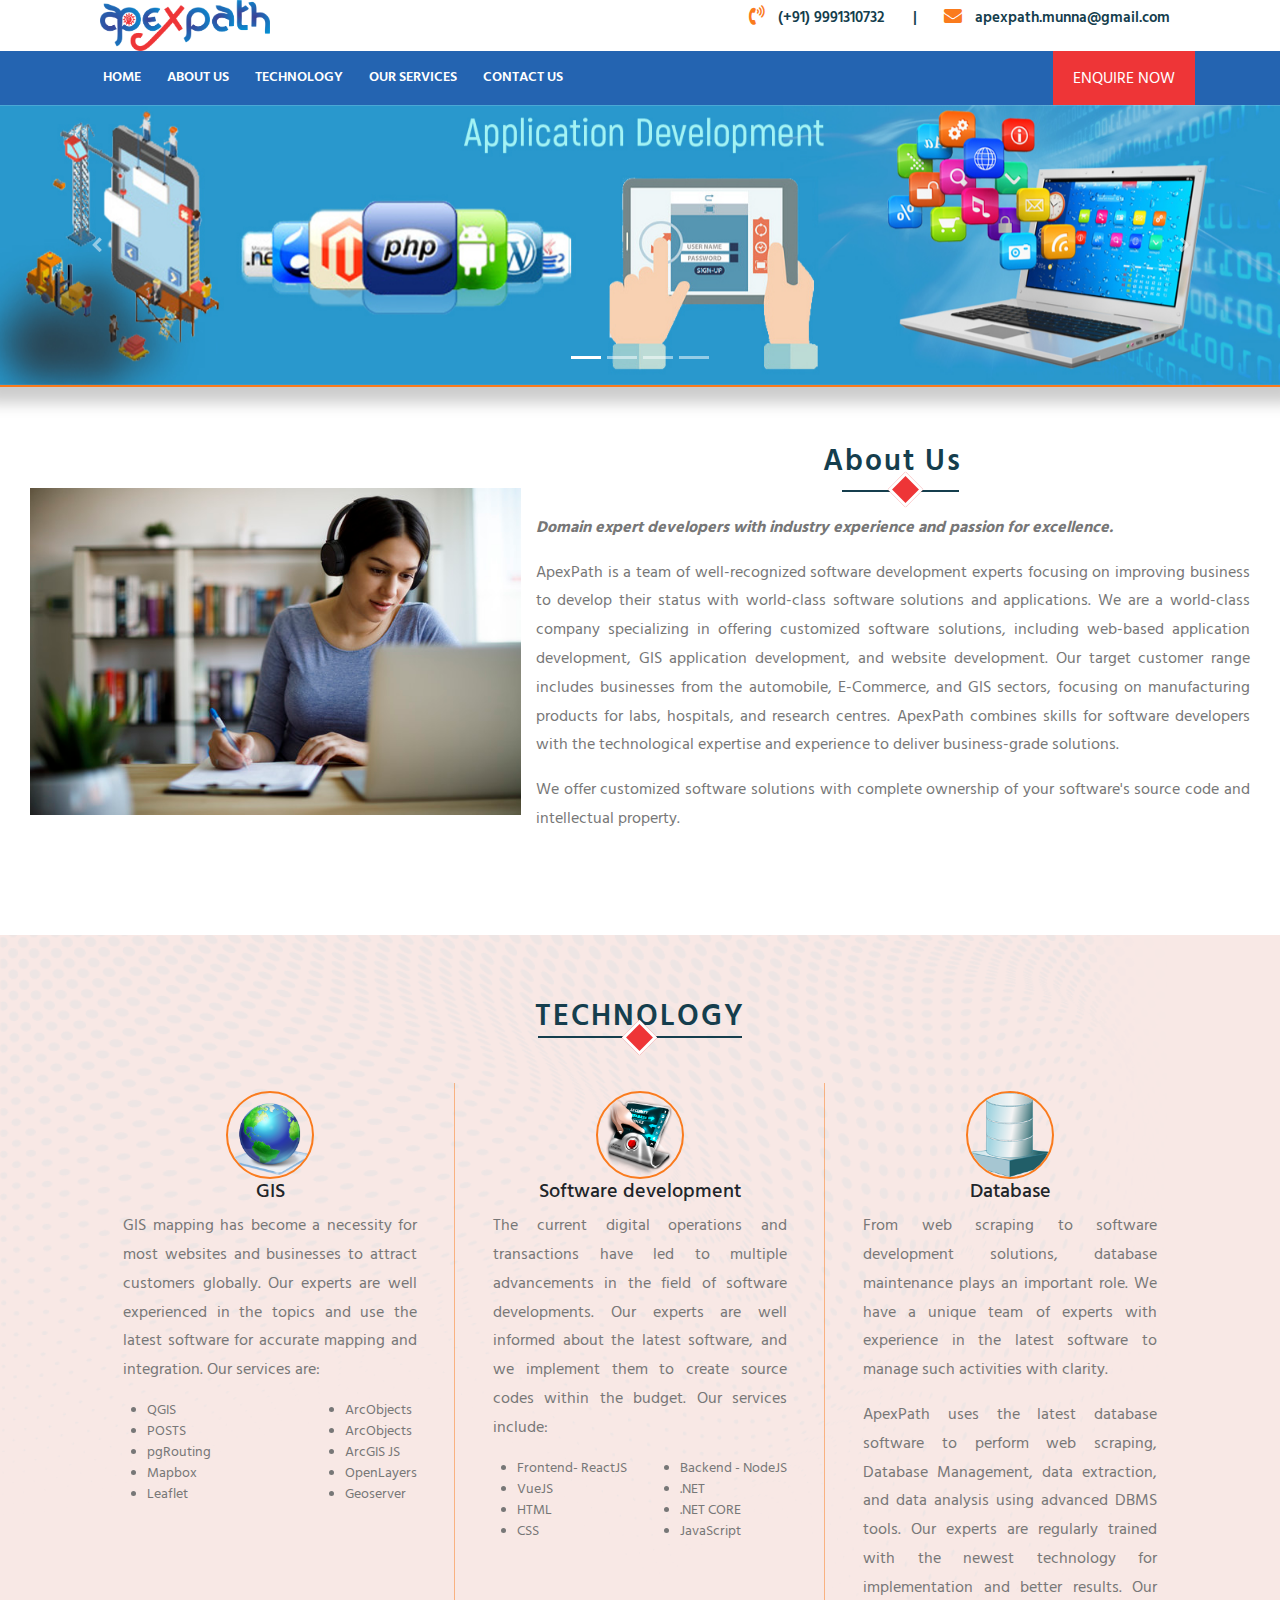
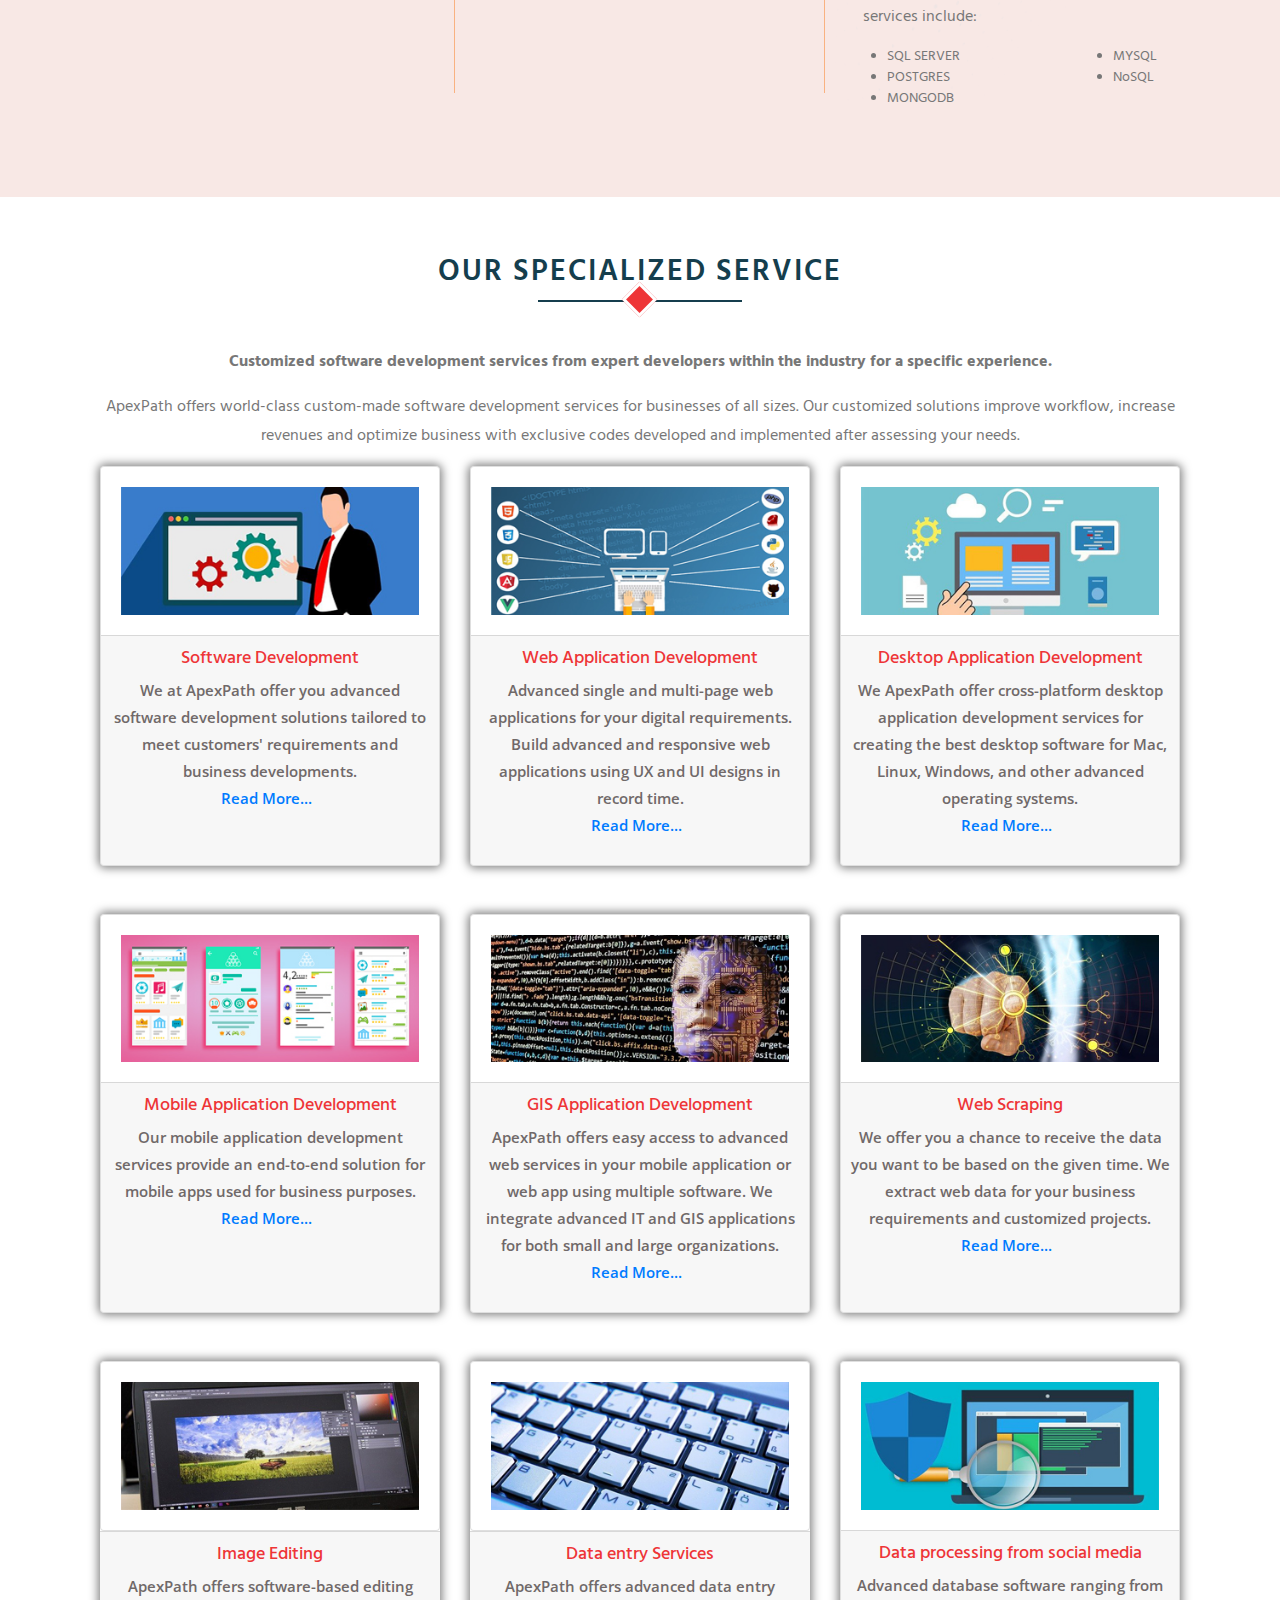
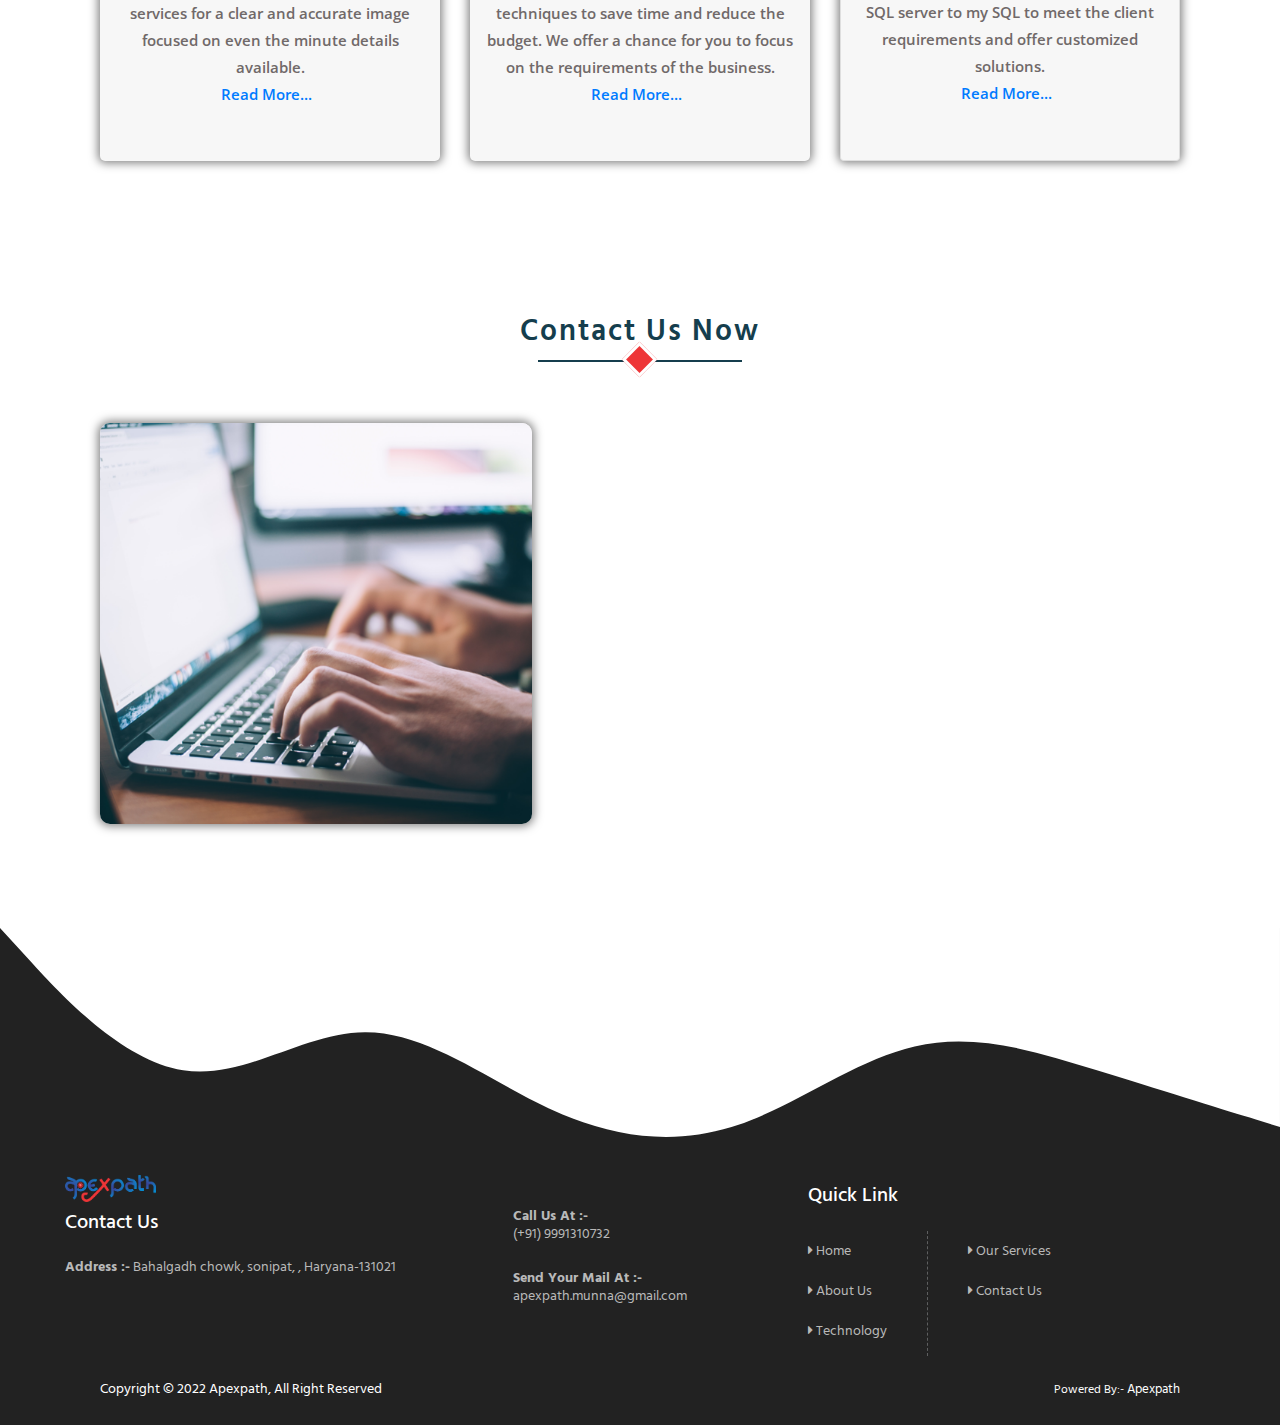
==== index.html @ 8f99a284 "Add all pages" ====
<!DOCTYPE HTML>
<html lang="eng">

<head>
    <meta charset="utf-8">
    <link rel="alternate" href="https://apexpath.com/" hreflang="en-US" />
    <meta name="viewport" content="width=device-width, initial-scale=1">
    <title>ApexPath | Software Solution</title>

    <meta name="Keywords"
        content="Software development,GIS application development,Web application development,Desktop application development,Mobile application development,Web scraping" />
    <meta name="Description"
        content="ApexPath is a team of well-recognized software development experts focusing on improving business to develop their status with world-class software solutions and applications." />
    <meta name="Author" content="apexpath.munna@gmail.com" />
    <link rel="canonical" href="https://apexpath.com/" />

    <meta name="og:type" content="article" />
    <meta property="og:image" content="https://apexpath.com/img/logo-top.png" />
    <meta property="og:image:url" content="https://apexpath.com/img/logo-top.png" />
    <meta property="og:image:width" content="200" />
    <meta property="og:image:height" content="152" />
    <meta property="og:description"
        content="ApexPath is a team of well-recognized software development experts focusing on improving business to develop their status with world-class software solutions and applications. " />
    <meta property="og:title" content="ApexPath" />
    <meta property="og:url" content="https://apexpath.com/index.html" />
    <!--style sheet-->
    <link rel="stylesheet" href="css/style.css">
    <!--bootstrap link-->
    <link rel="stylesheet" href="css/bootstrap.min.css">
    <!--Owl Carousel link-->
    <link rel="stylesheet" href="css/owl.carousel.min.css">
    <!--animate link-->
    <link rel="stylesheet" href="css/animate.css">
    <!--font awesome-->
    <link rel="stylesheet" href="css/font-awesome.min.css">
    <script src='https://www.google.com/recaptcha/api.js' async defer></script>
    <link href="https://fonts.googleapis.com/css2?family=Anton&family=Open+Sans:wght@300&display=swap" rel="stylesheet">

    <!-- Global site tag (gtag.js) - Google Analytics -->
    <script async src="https://www.googletagmanager.com/gtag/js?id=G-K3H5J0ZPVH"></script>
    <script>
        window.dataLayer = window.dataLayer || [];

        function gtag() {
            dataLayer.push(arguments);
        }
        gtag('js', new Date());

        gtag('config', 'G-K3H5J0ZPVH');
    </script>

    <style>
        li {
            clear: both;
        }
    </style>
</head>

<body>


    <!-----/ TOP BAR START /----->
    <section class="bars">
        <div class="container">
            <div class="row m-0 m-0">
                <div class="col-lg-4 col-md-4 col-sm-4">
                    <div class="logo-aria">
                        <a href="index.html"><img src="img/logo-top.png" class="img-fluid" alt="ApexPath"
                                width="50%"></a>
                    </div>
                </div>

                <div class="col-lg-8 col-md-8 col-sm-8">
                    <div class="text-top-menu-show">
                        <ul>
                            <li class="pl-5"><i class="fa fa-volume-control-phone"></i></li>
                            <li>(+91) 9991310732</li>
                            <li class="ml-3 mr-4">|</li>
                            <li><i class="fa fa-envelope"></i></li>
                            <li>apexpath.munna@gmail.com</li>
                        </ul>
                    </div>

                </div>
            </div>
        </div>
    </section>
    <!-----/ TOP BAR END /----->

    <nav class="navbar navbar-expand-lg navbar-light main-nav sticky-top">
       <div class="container">
             <a href="index.html" class="navbar-brand" id="mobile-logo" style="display: none;">
            <img src="img/logo-top.png" class="img-fluid" alt="ApexPath" width="40%">
            </a>
         <button class="navbar-toggler" type="button" data-toggle="collapse" data-target="#mynav"
                    aria-controls="navbarnav" aria-expanded="false" aria-lable="toggle navigation">
                    <i class="fa fa-bars" style="color: rgb(22, 2, 2);"></i>
        </button>
        <div class="collapse navbar-collapse" id="mynav">
                <ul class="navbar-nav">
                        <li class="nav-item">
                            <a class="nav-link" href="#home">HOME</a>
                        </li>
                        <li class="nav-item">
                            <a class="nav-link" href="#about-us">ABOUT US</a>
                        </li>

                        <li class="nav-item">
                            <a class="nav-link" href="#Technology">Technology</a>
                        </li>
                        <li class=" nav-item">
                            <a class="nav-link" href="#services">Our Services</a>
                        </li>

                        <li class=" nav-item">
                            <a class="nav-link mob-mr" href="#contact-us">CONTACT US</a>
                        </li>
                </ul>
                <a href="contact-us.html" class="query-btn" data-toggle="modal" data-target="#exampleModal">Enquire Now </a>
        </div>
            
       </div>
         
    </nav>

    <!-----/ NAVBAR FORM /----->

    <div class="modal fade" id="exampleModal" tabindex="-1" aria-labelledby="exampleModalLabel" aria-hidden="true"
        style="margin-top: 150px;">
        <div class="modal-dialog">
            <div class="modal-content">
                <div class="modal-header" style="padding-top: 8px;padding-bottom: 8px;">
                    <p class="modal-title text-white" id="exampleModalLabel">Enquire Now</p>
                    <button type="button" class="close text-white" data-dismiss="modal" aria-label="Close">
                        <span aria-hidden="true">&times;</span>
                    </button>
                </div>
                <div class="modal-body">

                    <form method="POST" id="contact_form" action="contact-form.php" name="contact_form"
                        class="relative">

                        <div class="scrapcar-contact-form">
                            <div class="row m-0">
                                <div class="col-md-6 col-sm-6 col-lg-6">
                                    <label class="title">Name </label><span class="text-red">*</span>
                                    <input type="text" name="name" required>
                                </div>
                                <div class="col-md-6 col-sm-6 col-lg-6">
                                    <label class="title">Email <span class="text-red">*</span></label>
                                    <input type="email" name="email" required>
                                </div>
                            </div>
                            <div class="row m-0">
                                <div class="col-md-6 col-sm-6 col-lg-6">
                                    <label class="title">Phone<span class="text-red">* </span></label>
                                    <input type="text" class="uphone" minlength="10" maxlength="10" name="mobile"
                                        required>
                                </div>
                                <div class="col-md-6 col-sm-6 col-lg-6">
                                    <label class="title">Address</label>
                                    <input type="text" name="address" required>
                                </div>
                            </div>

                            <div class="row m-0">
                                <div class="col-md-6 col-sm-6 col-lg-6">
                                    <label class="title">Message<span class="text-red">* </span></label>
                                    <textarea class="uphone" name="message" required></textarea>
                                </div>
                                <div class="col-md-6 col-sm-6 col-lg-6">
                                    <button type="submit" class="btn  btn-send">Send Now <i
                                            class="fa fa-long-arrow m-0-right" aria-hidden="true"></i></button>
                                </div>
                            </div>
                        </div>
                    </form>


                </div>
                <div class="modal-footer">

                </div>
            </div>
        </div>
    </div>
    <!-----/ NAVBAR FORM /----->

    <!---- CAROUSEL ---->

    <section id="home" class="carousel">
        <div class="carousel slide" id="myslider" data-ride="carousel">

            <div class="carousel-inner">

                <div class="carousel-item active">
                    <img class="img-fluid" src="img/slide-1.jpg" alt="">
                </div>

                <div class="carousel-item">
                    <img class="img-fluid" src="img/slide-2.jpg" alt="ApexPath Software Development" width="100%">
                </div>

                <div class="carousel-item">
                    <img class="img-fluid" src="img/slide-3.jpg" alt="ApexPath Mobile Application">
                </div>

                <div class="carousel-item">
                    <img class="img-fluid" src="img/slide-4.jpg" alt="ApexPath GIS Development">
                </div>
            </div>



            <ul class="carousel-indicators">

                <li data-target="#myslider" data-slide-to="0" class="active"></li>
                <li data-target="#myslider" data-slide-to="1" class=""></li>
                <li data-target="#myslider" data-slide-to="2" class=""></li>
                <li data-target="#myslider" data-slide-to="3" class=""></li>
            </ul>

            <a href="#myslider" data-slide="prev" class="carousel-control-prev">
                <i class="fa fa-chevron-left"></i>
            </a>

            <a href="#myslider" data-slide="next" class="carousel-control-next">
                <i class="fa fa-chevron-right"></i>
            </a>
        </div>

    </section>

    <!---- CAROUSEL END ---->

    <!-----/ INDEX ABOUT AREA /----->
    <section id="about-us" class="line"></section>

    <section class="count mt-5">
        <div class="row m-0">
            <div class="col-lg-5 col-md-5 col-sm-5 col-12">
                <div class="section-counter">
                    <div class="style-tag-a mb-4">
                        <p>&nbsp;</p>
                    </div>
                    <img src="img/about-us.jpg" class="img-fluid style-img" alt="about">
                </div>
                <br> <br> <br>
            </div>
            <div class="col-lg-7 col-md-7 col-sm-7 col-12 pl-0">
                <div class="heading-tag-b mb-4">
                    <p>About Us</p>
                </div>
                <div class="text-info">
                    <p><i><b>Domain expert developers with industry experience and passion for excellence.</b></i> </p>

                    <p>ApexPath is a team of well-recognized software development experts focusing on improving business
                        to develop their status with world-class software solutions and applications. We are a
                        world-class company specializing in offering customized software solutions, including web-based
                        application development, GIS application development, and website development. Our target
                        customer range includes businesses from the automobile, E-Commerce, and GIS sectors, focusing on
                        manufacturing products for labs, hospitals, and research centres. ApexPath combines skills for
                        software developers with the technological expertise and experience to deliver business-grade
                        solutions.</p>

                    <p>We offer customized software solutions with complete ownership of your software's source code and
                        intellectual property.</p>


                </div>
            </div>
        </div>
    </section>

    <!-----/ INDEX ABOUT AREA END /----->

    <!-----/ SERVICE START /----->

    <section class="service mt-5">
        <div class="emt pb-5">
            <div class="container style-p">
                <div class="heading-tag-b pt-5 mb-5" id="Technology">
                    <p></p>
                    <h1>TECHNOLOGY</h1>
                    <p></p>
                </div>

                <div class="row m-0">
                    <div class="col-lg-4 col-md-4 col-sm-6 col-12 mb-4">
                        <div class="home home-a pr-2 pl-2">
                            <div class="row m-0">

                                <div class="col-lg-12">
                                    <div class="home-img-a text-center pt-2">
                                        <img class="img-fluid" src="img/GIS-ICON.png" alt="ApexPath GIS Services"
                                            width="30%">
                                    </div>
                                    <div class="home-text mx-auto">
                                        <h5 class="text-center">GIS</h5>
                                        <p class="text-small">GIS mapping has become a necessity for most websites and
                                            businesses to attract customers globally. Our experts are well experienced
                                            in the topics and use the latest software for accurate mapping and
                                            integration. Our services are: </p>
                                        <div class="d-flex">
                                            <ul style="list-style-type:disc" class="pl-4 mr-5">
                                                <li> QGIS</li>
                                                <li> POSTS</li>
                                                <li> pgRouting </li>
                                                <li> Mapbox </li>
                                                <li> Leaflet</li>
                                            </ul>
                                            <ul style="list-style-type:disc" class="ml-auto">
                                                <li>ArcObjects</li>
                                                <li> ArcObjects</li>
                                                <li> ArcGIS JS </li>
                                                <li> OpenLayers</li>
                                                <li> Geoserver </li>
                                            </ul>

                                        </div>
                                    </div>
                                </div>
                            </div>
                        </div>
                    </div>

                    <!----------------->

                    <div class="col-lg-4 col-md-4 col-sm-6 col-12 mb-4">
                        <div class="home home-a pr-2 pl-2">
                            <div class="row m-0">

                                <div class="col-lg-12">
                                    <div class="home-img-a text-center pt-2">
                                        <img class="img-fluid" src="img/SOFTWARE-ICON.png"
                                            alt="ApexPath Software Services" width="30%">
                                    </div>
                                    <div class="home-text">
                                        <h5 class="text-center">Software development</h5>
                                        <p class="text-small">The current digital operations and transactions have led
                                            to multiple advancements in the field of software developments. Our experts
                                            are well informed about the latest software, and we implement them to create
                                            source codes within the budget. Our services include:
                                        </p>
                                        <div class="d-flex">
                                            <ul style="float: left;list-style-type:disc" class="pl-4 mr-5">
                                                <li>Frontend- ReactJS</li>
                                                <li> VueJS</li>
                                                <li> HTML </li>
                                                <li> CSS</li>


                                            </ul>
                                            <ul style="float: right;list-style-type:disc" class="ml-auto">
                                                <li> Backend - NodeJS</li>
                                                <li> .NET</li>
                                                <li> .NET CORE </li>
                                                <li> JavaScript </li>

                                            </ul>
                                        </div>
                                    </div>
                                </div>
                            </div>
                        </div>
                    </div>

                    <!----------------->

                    <div class="col-lg-4 col-md-4 col-sm-6 col-12 mb-4">
                        <div class="home home-c pr-2 pl-2">
                            <div class="row m-0">

                                <div class="col-lg-12">
                                    <div class="home-img-a text-center pt-2">
                                        <img class="img-fluid" src="img/Database-Icon.png"
                                            alt="ApexPath Database Services" width="30%">
                                    </div>
                                    <div class="home-text">
                                        <h5 class="text-center">Database</h5>
                                        <p class="text-small">From web scraping to software development solutions,
                                            database maintenance plays an important role. We have a unique team of
                                            experts with experience in the latest software to manage such activities
                                            with clarity. </p>

                                        <p>ApexPath uses the latest database software to perform web scraping, Database
                                            Management, data extraction, and data analysis using advanced DBMS tools.
                                            Our experts are regularly trained with the newest technology for
                                            implementation and better results. Our services include:
                                        </p>
                                        <div class="d-flex">
                                            <ul style="list-style-type:disc" class="pl-4 mr-5">
                                                <li>SQL SERVER</li>
                                                <li> POSTGRES</li>
                                                <li> MONGODB </li>
                                            </ul>
                                            <ul style="list-style-type:disc" class="ml-auto">
                                                <li> MYSQL</li>
                                                <li> NoSQL </li>
                                            </ul>

                                        </div>
                                    </div>
                                </div>
                            </div>
                        </div>
                    </div>

                </div>
            </div>
        </div>
    </section>

    <!-----/ SERVICE END /----->

    <!-----/ COVID 19 SERVICE START /----->



    <!-----/ COVID 19 SERVICE END /----->

    <!-----/ SPECIALIZED SERVICE START /----->

    <div id="services" class="container pt-5">
        <div class="heading-tag-b mb-5">
            <p>OUR SPECIALIZED SERVICE</p>
        </div>
        <p class="text-center"><b>Customized software development services from expert developers within the industry
                for a specific experience.</b></p>
        <p class="text-center">ApexPath offers world-class custom-made software development services for businesses of
            all sizes. Our customized solutions improve workflow, increase revenues and optimize business with exclusive
            codes developed and implemented after assessing your needs. </p>
        <!-----/ row m-0 1 /----->
        <div class="row m-0">
            <div class="col-lg-4 col-md-4 col-sm-6 col-12 mb-5">
                <div class="spe-serv">
                    <div class="card">
                        <div class="card-body text-center">
                            <img src="img/software-development.jpg" alt="software-development" class="img-fluid">
                        </div>
                        <div class="card-footer">
                            <h3>Software Development</h3>
                            <p>We at ApexPath offer you advanced software development solutions tailored to meet
                                customers' requirements and business developments.
                                <br> <a href="software-development.html">Read More... &nbsp;</a></p>
                        </div>
                    </div>
                </div>
            </div>
            <!---------->
            <div class="col-lg-4 col-md-4 col-sm-6 col-12 mb-5">
                <div class="spe-serv">
                    <div class="card">
                        <div class="card-body text-center">
                            <img src="img/web-application-development.jpg" alt="web-application-development">
                        </div>
                        <div class="card-footer">
                            <h3>Web Application Development</h3>
                            <p>Advanced single and multi-page web applications for your digital requirements. Build
                                advanced and responsive web applications using UX and UI designs in record time.

                                <br> <a href="web-application-development.html">Read More... &nbsp;</a>
                            </p>
                        </div>
                    </div>
                </div>
            </div>
            <!---------->
            <div class="col-lg-4 col-md-4 col-sm-6 col-12 mb-5">
                <div class="spe-serv">
                    <div class="card">
                        <div class="card-body text-center">
                            <img src="img/desktop-application-development.jpg" alt="desktop-application-development">
                        </div>
                        <div class="card-footer">
                            <h3>Desktop Application Development</h3>
                            <p>We ApexPath offer cross-platform desktop application development services for creating
                                the best desktop software for Mac, Linux, Windows, and other advanced operating systems.

                                <br> <a href="desktop-application-development.html">Read More... &nbsp;</a>
                            </p>
                        </div>
                    </div>
                </div>
            </div>
            <!---------->
            <div class="col-lg-4 col-md-4 col-sm-6 col-12 mb-5">
                <div class="spe-serv">
                    <div class="card">
                        <div class="card-body text-center">
                            <img src="img/mobile-application-development.jpg" alt="mobile-application-development">
                        </div>
                        <div class="card-footer">
                            <h3>Mobile Application Development</h3>
                            <p>Our mobile application development services provide an end-to-end solution for mobile
                                apps used for business purposes.

                                <br> <a href="mobile-application-development.html">Read More... &nbsp;</a>
                            </p>
                        </div>
                    </div>
                </div>
            </div>
            <!---------->

            <!-----/ row m-0 2 /----->

            <div class="col-lg-4 col-md-4 col-sm-6 col-12 mb-5">
                <div class="spe-serv">
                    <div class="card">
                        <div class="card-body text-center">
                            <img src="img/gis-application-development.jpg" alt="gis-application-development">
                        </div>
                        <div class="card-footer">
                            <h3>GIS Application Development</h3>
                            <p>ApexPath offers easy access to advanced web services in your mobile application or web
                                app using multiple software. We integrate advanced IT and GIS applications for both
                                small and large organizations.

                                <br> <a href="gis-application-development.html">Read More... &nbsp;</a>
                            </p>
                        </div>
                    </div>
                </div>
            </div>
            <!---------->
            <div class="col-lg-4 col-md-4 col-sm-6 col-12 mb-5">
                <div class="spe-serv">
                    <div class="card">
                        <div class="card-body text-center">
                            <img src="img/web-scraping.jpg" alt="web-scraping">
                        </div>
                        <div class="card-footer">
                            <h3>Web Scraping</h3>
                            <p>We offer you a chance to receive the data you want to be based on the given time. We
                                extract web data for your business requirements and customized projects.

                                <br> <a href="web-scraping.html">Read More... &nbsp;</a>
                            </p>
                        </div>
                    </div>
                </div>
            </div>
            <!---------->
            <div class="col-lg-4 col-md-4 col-sm-6 col-12 mb-5">
                <div class="spe-serv">
                    <div class="card">
                        <div class="card-body text-center">
                            <img src="img/image-editing.jpg" alt="image-editing">
                        </div>
                    </div>
                    <div class="card-footer">
                        <h3>Image Editing</h3>
                        <p>ApexPath offers software-based editing services for a clear and accurate image focused on
                            even the minute details available.

                            <br> <a href="image-editing.html">Read More... &nbsp;</a>
                        </p>
                    </div>
                </div>
            </div>

            <!---------->
            <div class="col-lg-4 col-md-4 col-sm-6 col-12 mb-5">
                <div class="spe-serv">
                    <div class="card">
                        <div class="card-body text-center">
                            <img src="img/data-entry.jpg" alt="data-entry">
                        </div>
                    </div>
                    <div class="card-footer">
                        <h3>Data entry Services</h3>
                        <p>ApexPath offers advanced data entry techniques to save time and reduce the budget. We offer a
                            chance for you to focus on the requirements of the business.

                            <br> <a href="data-entry-services.html">Read More... &nbsp;</a>
                        </p>
                    </div>
                </div>
            </div>

            <!---------->



            <!---------->
            <div class="col-lg-4 col-md-4 col-sm-6 col-12 mb-5">
                <div class="spe-serv">
                    <div class="card">
                        <div class="card-body text-center">
                            <img src="img/data-processing-from-social-media.jpg"
                                alt="data-processing-from-social-media">
                        </div>
                        <div class="card-footer">
                            <h3>Data processing from social media</h3>
                            <p>Advanced database software ranging from SQL server to my SQL to meet the client
                                requirements and offer customized solutions.
                                <br> <a href="data-processing-from-social-media.html">Read More... &nbsp;</a>
                            </p>
                        </div>
                    </div>
                </div>

                <!---------->

            </div>
        </div>
    </div>


    <!-----/ SPECIALIZED SERVICE END /----->

    <!-----/ CORPORATE SERVICE START /----->


    <!-----/ CORPORATE SERVICE END /----->

    <!-----/ EQUIPMENT ON RENT  START/----->





    <!-----/ EQUIPMENT ON RENT END /----->

    <!-----/ ApexPath Packages start /----->



    <!-----/ ApexPath Packages end /----->

    <!-----/ Contact Us Now Start /----->

    <div id="contact-us" class="container mt-5">
        <div class="heading-tag-b pt-5 mb-5">
            <p>Contact Us Now</p>
        </div>
        <div class="row m-0">
            <div class="col-lg-5 col-md-5 col-sm-5 col-12">
                <div class="qr-img mt-3">
                    <img src="img/contact-bg.png" class="img-fluid con-sty" alt="">


                </div>
            </div>

            <div class="col-lg-7 col-md-7 col-sm-7 col-12 mt-3">

                <iframe
                    src="https://www.google.com/maps/embed?pb=!1m18!1m12!1m3!1d27927.854857378563!2d77.0792886395508!3d28.95826259999999!2m3!1f0!2f0!3f0!3m2!1i1024!2i768!4f13.1!3m3!1m2!1s0x390daf007d46aa21%3A0xaadd10a0d4aa9f29!2sAPEXPATH!5e0!3m2!1sen!2sin!4v1644921558049!5m2!1sen!2sin"
                    width="100%" height="450" style="border:0;" allowfullscreen="" loading="lazy"></iframe>

            </div>
        </div>
    </div>

    <!-----/ Contact Us Now End /----->

    <button onclick="topFunction()" id="myBtn" title="Go to top"><i class="fa fa-chevron-up"></i></button>
    <!-----/ FOOTER /----->

    <footer class="footer-main mt-5">
        <svg xmlns="http://www.w3.org/2000/svg" viewBox="0 0 1440 260">
            <path fill="#fff" fill-opacity="1"
                d="M0,0L34.3,37.3C68.6,75,137,149,206,160C274.3,171,343,117,411,117.3C480,117,549,171,617,202.7C685.7,235,754,245,823,224C891.4,203,960,149,1029,133.3C1097.1,117,1166,139,1234,160C1302.9,181,1371,203,1406,213.3L1440,224L1440,0L1405.7,0C1371.4,0,1303,0,1234,0C1165.7,0,1097,0,1029,0C960,0,891,0,823,0C754.3,0,686,0,617,0C548.6,0,480,0,411,0C342.9,0,274,0,206,0C137.1,0,69,0,34,0L0,0Z">
            </path>
        </svg>

        <section class="footer-aria">
            <div class="row m-0 m-0 mob-padding">
                <div class="col-md-4 mt-3">
                    <div class="logo-aria">
                        <a href="index.html"><img src="img/logo-top.png" class="img-fluid mb-2" alt="ApexPath"
                                width="25%"></a>
                    </div>
                    <h5 class="pb-3 text-white">Contact Us</h5>
                    <div class="add-area-f">
                        <div class="add-text">
                            <p><b>Address :-</b> Bahalgadh chowk, sonipat, , Haryana-131021</p>
                        </div>
                    </div>
                </div>

                <div class="col-md-3 mt-5">

                    <div class="info-f">
                        <div class="phn-area-f text-center">
                            <div class="phn-text">
                                <p><b>Call Us At :- </b><br>(+91) 9991310732</p>
                            </div>
                        </div>


                        <div class="phn-area-f text-center">

                            <div class="phn-text">
                                <p><b>Send Your Mail At :- </b><br> apexpath.munna@gmail.com </p>
                            </div>
                        </div>
                    </div>

                </div>


                <div class="col-md-5 mt-4">
                    <div class="srv text-white">
                        <h5 class="pb-3">Quick Link</h5>
                        <div class="serv-a">
                            <div class="serv-f">
                                <a href="#home" style="display: block"><i class="fa fa-caret-right"></i> Home</a>
                                <a href="#about-us" style="display: block"><i class="fa fa-caret-right"></i> About
                                    Us</a>
                                <a href="#Technology" style="display: block"><i class="fa fa-caret-right"></i>
                                    Technology</a>

                            </div>
                            <div class="serv-f-b">

                                <a href="#services" style="display: block"><i class="fa fa-caret-right"></i> Our
                                    Services</a>

                                <a href="#contact-us" style="display: block"><i class="fa fa-caret-right"></i> Contact
                                    Us</a>

                            </div>
                        </div>
                    </div>

                </div>


            </div>
        </section>
        <div class="container">
            <div class="row m-0">

                <div class="col-md-6">
                    <p class="text-white mt-4">Copyright © 2022 Apexpath, All Right Reserved</p>
                </div>

                <div class="col-md-6">
                    <p class="text-white mt-4" style="font-size: 12px;float: right;">Powered By:-<a href="#"
                            style="text-decoration: none;color: white"> Apexpath</a></p>
                </div>
            </div>
        </div>
    </footer>

    <!------------Footer End------------>
    <script src='https://www.google.com/recaptcha/api.js'></script>
    <script>
        function get_action(form) {
            var v = grecaptcha.getResponse();
            if (v.length == 0) {
                document.getElementById('captcha').innerHTML = "You can't leave Captcha Code empty";
                return false;
            } else {
                document.getElementById('captcha').innerHTML = "Captcha completed";
                return true;
            }
        }
    </script>
    <!--------------Captcha Script End-------------->

    <script>
        var mybutton = document.getElementById("myBtn");
        window.onscroll = function () {
            scrollFunction()
        };

        function scrollFunction() {
            if (document.body.scrollTop > 30 || document.documentElement.scrollTop > 30) {
                mybutton.style.display = "block";
            } else {
                mybutton.style.display = "none";
            }
        }

        function topFunction() {
            document.body.scrollTop = 0;
            document.documentElement.scrollTop = 0;
        }
    </script>



    <!---------------------------------->
    <!--jquery file attch-->
    <script src="js/jquery.min.js"></script>
    <!--bootstrap js file attch-->
    <script src="js/bootstrap.min.js"></script>
    <script src="js/wow.min.js"></script>
    <!--counterup js file attch-->
    <script src="lib/counterup/jquery.counterup.min.js"></script>
    <script src="lib/counterup/jquery.waypoints.min.js"></script>
    <script src="js/owl.carousel.min.js"></script>



    <!---------------------------------------------->

    <script>
        $('.counter').counterUp({
            delay: 10,
            time: 3000
        })
    </script>

    <!---------------------------------------------------->

    <script>
        $(".carousel-b").owlCarousel({
            margin: 20,
            loop: true,
            autoplay: true,
            autoplayTimeout: 2000,
            autoplayHoverPause: true,
            responsive: {
                0: {
                    items: 1,
                    nav: false
                },
                1000: {
                    items: 1,
                    nav: false
                }
            }
        });
    </script>

</body>

</html>
---- css/style.css ----
@import url(https://fonts.googleapis.com/css?family=Cabin:400,400i,500,500i,600,600i,700,700i|Hind+Madurai:300,400,500,600,700);
header, section, footer, aside, nav, main, article, figure {
	display: block; 
}

ul
{
	list-style: none;
	margin:0;
	padding: 0 ;
    font-size: 14px;
    color: #777777;
}

body
{
	font-family: 'Hind Madurai', sans-serif !important;
    margin: 0px;
    padding: 0px;   
}
.main-abt .fa
{
    color: #fa7b1d;
}
p
{
    font-family: 'Hind Madurai', sans-serif !important;
 
	font-size:16px;
	color:#777777;
	line-height:1.8em;
	font-weight:400;
    text-align: justify;
	/* -webkit-font-smoothing:antialiased; */
}

.style-b h4
{
    color: #25b5b1;
    letter-spacing: 2px;
}
.style-b h4::after
{
    content: '';
    display: block;
    border-bottom: 4px solid #25b5b1;
    width: 160px;
    padding-top: 10px;
}


/*----- NAVBAR -----*/
.dis
{
    display: none;
}
.navbar
{
    padding: 0px !important;
}
  
.bars
{
    background-color: #fff;
    background-size: cover;
}
.fa-bars
{
    float: left;
    margin-right: 10px;
    margin-top: 3px;
    font-size: 22px !important;
}
.text-top-menu
{
    padding-left: 30px;
    padding-top: 10px;
    padding-bottom: 8px;
}
.text-top-menu-show ul
{
    text-align: end;
    margin-top: 5px;
    margin-bottom: 5px;
}
.text-top-menu-show ul li
{
    margin-right: 10px;
    color: #153e4d;
    font-weight: 600;
    font-size: 15px;
    display: inline;
}
.fa-volume-control-phone
{
    font-size: 20px !important;
    color: #fa7b1d;
}
.fa-envelope
{
    font-size: 18px !important;
    color: #fa7b1d;
}
.dropdown-menu
{
    background-color: #000;
}
.dropdown .dropdown-menu a
{
    margin: 0px;
    color: #777;
    font-size: 14px;
}
.main-nav
{   
    background-color: #2464b1;
}   
.navbar ul li a
{
    color: #fff !important;
    margin-left: 10px;
    font-weight: 600;
    text-transform: uppercase;
}
.navbar ul li a:hover
{
    color: #fa7b1d;
    border-radius: 5px;
}
.query-btn
{
    background-color: #ee3537;
    color: #fff;
    padding: 15px 20px 15px 20px;
    margin-left: auto;
    text-transform: uppercase;
}
.query-btn:hover
{
    text-decoration: none;
    color: #fff;
}
.modal-body input, [email]
{
    width: 100%;
    border-radius: 4px;
    padding: 8px;
    border: 1px solid #777777;
    outline: none;
}
.relative .title
{
    margin-top: 10px;
    margin-bottom: 0px;
}
.btn-send
{
    background-color: #fa7b1d;
    color: #fff;
    margin-top: 42px;
    text-align: center;
}
textarea
{
    width: 100%;
}
.modal-header
{
    background-color: #153e4d;
}
.close
{
    outline: none !important;
}
.navbar-nav a
{
    border: 0px;
}
.navbar-nav a::before
{
    position: absolute;
    content: '';
    left: 0px;
    bottom: 0px;
    width: 0%;
    display: inline-block;
    border-bottom: 3px solid #fa7b1d;
    transition: all 500ms ease;
    -moz-transition: all 500ms ease;
    -webkit-transition: all 500ms ease;
    -ms-transition: all 500ms ease;
    -o-transition: all 500ms ease;
    
}
.navbar-nav a::before:hover
{
    width: 100%;
}
/*----- NAVBAR END -----*/
.services-pnl a{
    
    color: #ee3537 !important;
}

/*-----/ INDEX ABOUT AREA /-----*/

.line
{
    width: 100%;
    height: 2px;
    background-color: #fa7b1d;
    box-shadow: 0px 0px 15px 16px rgba(0,0,0,.2);
}
.heading-tag p
{
    text-align: center;
    font-size: 35px;
    font-weight: 600;
    letter-spacing: 2px;
    color: #fa7b1d;
}
.heading-tag::before
{
    content: '';
    width: 25px;
    height: 25px;
    position: absolute;
    background-color: #153e4d;
    transform: rotate(45deg);
    left: 48%;
    z-index: 1;
    border: 3px solid #fff;
    margin-top: 56px;
}
.heading-tag::after
{
    content: '';
    width: 32%;
    height: 2px;
    background-color: #153e4d;
    position: absolute;
    left: 34%;
    margin-top: -14px;
}
.heading-tag-b p
{
    text-align: center;
    font-size: 30px;
    font-weight: 600;
    letter-spacing: 2px;
    color: #153e4d;
   
    
}
.heading-tag-b h1
{
    text-align: center;
    font-size: 30px;
    font-weight: 600;
    letter-spacing: 2px;
    color: #153e4d;
    
   
    
}
.heading-tag-b::before
{
        content: '';
    width: 25px;
    height: 25px;
    position: absolute;
   background-color: #ee3537;
    transform: rotate(45deg);
    left: 49%;
    z-index: 1;
    border: 3px solid #fff;
    margin-top: 42px;
}
.heading-tag-b::after
{
    content: '';
    width: 16%;
    height: 2px;
    background-color: #153e4d;
    position: absolute;
    left: 42%;
    margin-top: -15px;
}
.style-tag-a::before 
{
   left: 48%; 
}
.style-tag-a::after
{
    width: 30%;
    left: 35%;
}

.text-sml{
    font-size: 14px;
    padding-right: 7px;
}
.custom-hd {
    color: #28406d;
    font-family: inherit;
}
.count
{
    padding-right: 15px;
    padding-left: 15px;
}
.bg-img
{
    background-image: url(../img/bg-img.png);
    background-size: cover;
}
.p-style
{
    padding-left: 3px !important;
    padding-right: 3px !important;
}
/*-----/ INDEX ABOUT AREA END /-----*/


/*-----/ SERVICE START /-----*/

.service
{
    background-image: url(../img/bg-img.png);
    background-size: cover;
}
.emt
{
   background-color: rgba(186, 33, 1, .1);
}
.home-a::after
{
    content: " ";
    position: absolute;
    top: 0;
    right: 0;
    width: 1px;
    height: 95%;
     background-color: rgba(250, 123, 29, .5);
}
.home-b::before
{
    content: " ";
    position: absolute;
    bottom: 0;
    left: 15px;
    height: 1px;
    width: 92%;
    background-color: rgba(250, 123, 29, .5);
}
.home-img-a .sty-size-f
{
    font-size: 40px !important;
    padding: 15px;
    color:#fa7b1d;

}
.home-img-a img
{
    border-radius: 50%;
    border: 2px solid #fa7b1d;
}
.img-a{
    text-align:center;
}

/*-----/ SERVICE END /-----*/

/*-----/ SPECIALIZED SERVICE START /-----*/

.spe-serv,.Corp-serv
{
    box-shadow: 0px 0px 10px 2px rgba(0,0,0,.5);
    border-radius: 5px;
}
.fa-user-md, .fa-street-view, .fa-medkit, .fa-flask, .fa-ambulance, .fa-home,
.fa-hospital-o, .fa-bed, .fa-stethoscope, .fa-handshake-o
{
    font-size: 65px !important;
    color: #fa7b1d;
    text-align: center;
    padding: 20px;
    
    
}
.spe-serv .card-footer p
{
    text-align: center;
    font-size: 15px;
    font-weight: 600;
    color:#706969;
    font-family: 'Open Sans', sans-serif !important;
}
.sty-img, .sty-img-b
{
    width: 40%;
    text-align: center;
    padding: 20px;
    
    
}
.sty-img-b
{
    width: 54%;
}
.spe-serv span
{
    color: #fa7b1d;
    font-size: 14px;
}
.spe-serv img,
.Corp-serv img
{
    width: 100%;
    
    
}

.spe-serv h3{
    text-align:center;
    color:#ee3537;
    font-size: 1.1rem !important; 
}
.spe-serv .card-footer{
    height:230px; 
    padding: 0.75rem 0.55rem;
}
/*-----/ SPECIALIZED SERVICE END /-----*/

/*-----/ EQUIPMENT ON RENT START /-----*/

.equip
{
    box-shadow: 0px 0px 10px 2px rgba(0,0,0,.5);
    border-radius: 5px;
   
}

.equip .card-footer p
{
    text-align: center;
    font-size: 15px;
    font-weight: 600;
    color: #153e4d;
}

.equip span
{
    color: #fa7b1d;
    font-size: 14px;
}
.equip img
{
    width: 100%;
    height:100%;
    
   
}
/*-----/ EQUIPMENT ON RENT END /-----*/

/*-----/ TEAM START /-----*/

.team
{
    box-shadow: 0px 0px 10px 2px rgba(0,0,0,.5);
    border-radius: 10px;
}
.team p
{
    text-align: center;
}
.team .card-body
{
    overflow: hidden;
    text-align: center;
}
.team .card-body img
{
    transition: 0.5s;
}
.team .card-body img:hover
{
    transform: scale(1.1);
}
.team .card-footer p {
    text-align: center;
    font-size: 18px;
    font-weight: 600;
    color: #153e4d;
}

/*-----/ TEAM END /-----*/

/*-----/ ApexPath Packages start /-----*/

.healthcare .card-body
{
    text-align: center;   
}
.healthcare .card-body img
{
    width: 40%;
}
.healthcare .card-header p {
    text-align: center;
    font-size: 18px;
    color: #153e4d;
}
.healthcare .card-footer a
{
    padding: 6px 12px 6px 12px;
    background-color: #153e4d;
    color: #fff;
    text-decoration: none;
}
.healthcare .card-footer
{
    text-align: right;
}
.healthcare
{
    width: 50%;
    margin: auto;
}

/*-----/ ApexPath Packages end /-----*/

/**********  contact page  **********/

.inf-con
{
    background-color: rgba(186, 33, 1, .1);
}
.mrg-top
{
    margin-top: -150px;
}
.add-main
{
    border-right: 2px solid #999;
}
.form-area
{
    background-color:#eee;
}
.form-area
{
    border-radius: 10px;
    border: 0px;
}
.btn-b
{
    color: #fff;
    background-color: #ee3537;
    
}
.btn-b:hover
{
    color: #fff;
    background-color: #153e4d; 
}

input, [email]
{
    width: 100%;
    border-radius: 8px;
    padding: 10px;
    border: 0px;
}
.fa-file-pdf-o
{
    font-size: 60px !important;
    color: #fa7b1d;
}
.sty-pack-b 
{
    color: #153e4d; 
    font-size: 20px;
}
.sty-pack-b:hover
{
    color: #153e4d; 
    text-decoration: none;
}
.con-sty
{
    border-radius: 10px;
    box-shadow: 0px 0px 10px 2px rgba(0,0,0,.5);
}

/**********  contact page end  **********/

/*-----/ BACK TO TOP /-----*/

html
{
   scroll-behavior: smooth;
}
#myBtn 
{
  display: none;
  position: fixed;
  bottom: 20px;
  right: 20px;
  z-index: 99;
  font-size: 15px;
  border: none;
  outline: none;
  background-color:#ee3537;
  border: 2px solid transparent;
  color: white;
  cursor: pointer;
  padding: 7px 10px 10px 10px;
  border-radius: 4px;
  transition: 1s;
}

#myBtn:hover 
{
  background-color: #fff;
  border: 2px solid #fa7b1d;
  color: #fa7b1d;
    border-radius: 100%;
}

/*-----/ BACK TO TOP END /-----*/

/*-----/ FOOTER /-----*/
.footer-main
{
   background-color: #222;
    background-size: cover;  
}
.mob-padding
{
    padding-left: 50px;
    padding-right: 50px;
}
.mob-padding-b
{
    padding-left: 50px;
}
.serv-f
{
        float: left;
    margin-right: 40px;
    padding-right: 40px;
    border-right: 1px dashed rgba(236,240,241,.3);
    padding-bottom: 5px;
}
.serv-a a
{
    font-size: 14px;
    display: flex;
}
.srv
{
    margin-left: 55px;
}
.menu-f h5
{
    margin-left: 50px;
}
.serv-a-b
{
   list-style: none;
    margin-left: 50px;
}
.serv-a-b a
{
    line-height: 40px;
    text-decoration: none;
    font-size: 13px;
}
.serv-a
{
    line-height: 2.5em;
    text-decoration: none;
}
footer p 
{
    font-size: 14px;
    color:#b9b9b9;
    font-weight: 400;
    line-height: 18px;
    padding-bottom: 10px;
}
footer a 
{
    font-size: 13px;
    color: #b9b9b9;
    font-weight: 400;
}
footer a:hover
{
   text-decoration: none;
    color: #b9b9b9;
}
.sty-btn
{
    background-color: #fa7b1d;
    width: 100%;
    padding: 7px;
    border: 0px;
    border-radius: 5px;
    color: #fff;
}
.phn-text p
{
  margin-left: 55px;  
}
/*-----/ FOOTER END /-----*/
@media(min-width:769px){
    h2 span{
        font-size: 40px !important;       
    }
   
}
@media(max-width:993px){
    .navbar-collapse{
        padding-bottom: 20px !important;
        text-align: center !important;

    }
     .navbar-nav {
         margin-bottom: 20px !important;
     }
}

@media(min-width:992px) and (max-width:1200px) {
    
    .spe-serv img 
    {
    width: 28%;
    }

}
@media (max-width: 767px){
    #mobile-logo{
        display: block !important;
        width: 50%;
        margin-left:10px;
    }
    .navbar-light .navbar-toggler {
        border :none !important;
    }
    button:focus {
        outline: none !important;
        outline:none !important;
    }
   
   
}
@media (min-width: 767px){
    
    .navbar-light .navbar-toggler {
        border :none !important;
    }
    button:focus {
        outline: none !important;
        outline:none !important;
    } 
   
}

@media(min-width:768px) and (max-width: 991px){
    
    .sty-img-b {
    width: 100%;
}
    .phn-text p
{
  margin-left: 10px;  
}
    .home-img-a .sty-size-f {
    font-size: 25px !important;
    padding: 5px;
}
  
    
}
@media (max-width: 1024px){
    .Corp-serv img {
        width: 39%;
        border: 2px solid #fa7b1d;
        
    }
}

@media (max-width: 1024px){

   .spe-serv .card-footer{
    height:300px; 
    padding: 0.75rem 0.55rem;
    }


    .spe-serv .card-footer p{
        font-size:14px;
    }
}

@media (max-width:767px){

   .spe-serv .card-footer{
    height:300px; 
    padding: 0.75rem 0.55rem;
    }


    .spe-serv .card-footer p{
        font-size:15px;
    }
}

@media(min-width:575px) and (max-width: 767px){
    .bars
    {
        display: none;
    } 
     .dis
    {
    display: block;
    }
    .img-b 
    {
    width: 30%;
    margin: auto;
    }
    .heading-tag-b::after 
    {
         
        width: 20%;
        left: 40%;
        margin-top: -10px;
    }
    .heading-tag-b::before 
    {
        width: 20px;
    height: 20px;
    left: 47.5%;
    margin-top: 32px;
    }
    .heading-tag-b p 
    {
    font-size: 19px;
    }
    .ope-img 
    {
    margin-left: 10px;
    }
    
    .home-img-a .sty-size-f 
    {
    font-size: 25px !important;
        padding: 10px;
    }
}

@media(min-width:480px) and (max-width: 574px){
    .bars
    {
        display: none;
    }
    .dis
{
    display: block;
}
    .img-b {
    width: 30%;
    margin: auto;
}
     .mob-mr
    {
        margin-bottom: 10px;
    }
    .heading-tag-b::after 
    {
         
        width: 20%;
        left: 40%;
        margin-top: -10px;
    }
    .heading-tag-b::before 
    {
        width: 18px;
        height: 18px;
        left: 47.5%;
        margin-top: 26px;
    }
    .h-i-a img{
        width:53%;
    }
    .Corp-serv img {
        width: 25%;
        border: 2px solid #fa7b1d;
        border-radius: 50%;
    }
    
}

@media(min-width:321px) and (max-width:479px){
    
    .home-a::before, .home-a::after, .home-b::before, .home-c::after
    {
        content: " ";
        top: 0;
        right: 0;
        width: 0px;
        height: 0%;
    }
    .home-a, .home-a, .home-b, .home-c, .home-mob
    {
        box-shadow: 0px 0px 10px 2px rgba(0,0,0,.5); 
    }
    .counter-text 
    {
        font-size: 13px;
    }
    .com-area 
    {
        padding-right: 0px;
        padding-left: 0px;
    }
    .img-b 
    {
        width: 35%;
    }
    .heading-tag-b p 
    {
        font-size: 16px;
    }
    .heading-tag-b::after 
    {
         
        width: 20%;
        left: 40%;
        margin-top: -10px;
    }
    .heading-tag-b::before 
    {
        width: 18px;
        height: 18px;
        left: 47.5%;
        margin-top: 26px;
    }
    .pd-sty 
    {
        width: 100% !important;
    }
    .ope ul li 
    {
        font-size: 14px;
    }
    .ope-img 
    {
        margin-left: 0px;
    }
    .ope-img img 
    {
        padding: 2px;
    }
    .serv-a a 
    {
        font-size: 13px;
    }
    .srv 
    {
        margin-left: 0px;
    }
    .serv-f 
    {
        margin-right: 4px;
        padding-right: 4px;
    }
    .team .card-body {
    text-align: center;
}
.bars
    {
        display: none;
    }
    .dis
{
    display: block;
}
     .mob-mr
    {
        margin-bottom: 10px;
    }
    
}

@media(max-width:970px){
    .main-nav {
    background-color: #b7a5f7;
}
}

@media(max-width:320px){
    
    
    .home-a::before, .home-a::after, .home-b::before, .home-c::after
    {
        content: " ";
        top: 0;
        right: 0;
        width: 0px;
        height: 0%;
    }
    .home-a, .home-a, .home-b, .home-c, .home-mob
    {
        box-shadow: 0px 0px 10px 2px rgba(0,0,0,.5); 
    }
    .counter-text 
    {
        font-size: 13px;
    }
    .com-area 
    {
        padding-right: 0px;
        padding-left: 0px;
    }
    .img-b 
    {
        width: 35%;
    }
    .heading-tag-b p 
    {
        font-size: 16px;
    }
    .heading-tag-b::after 
    {
         
        width: 20%;
        left: 40%;
        margin-top: -10px;
    }
    .heading-tag-b::before 
    {
        width: 18px;
        height: 18px;
        left: 47.5%;
        margin-top: 26px;
    }
    .pd-sty 
    {
        width: 100% !important;
    }
    .ope ul li 
    {
        font-size: 14px;
    }
    .ope-img 
    {
        margin-left: 0px;
    }
    .ope-img img 
    {
        padding: 2px;
    }
    .serv-a a 
    {
        font-size: 13px;
    }
    .srv 
    {
        margin-left: 0px;
    }
    .serv-f 
    {
        margin-right: 4px;
        padding-right: 4px;
    }
    .bars
    {
        display: none;
    }
    .phn-text p{
        margin-left:0px !important;
    }
    .dis
    {
        display: block;
    }
    .mob-mr
    {
        margin-bottom: 10px;
    }
    .home-img-a .sty-size-f {
    font-size: 30px !important;
    padding: 10px;
}
    
        
    
}
.hr-margin{
    margin:auto;
    
}
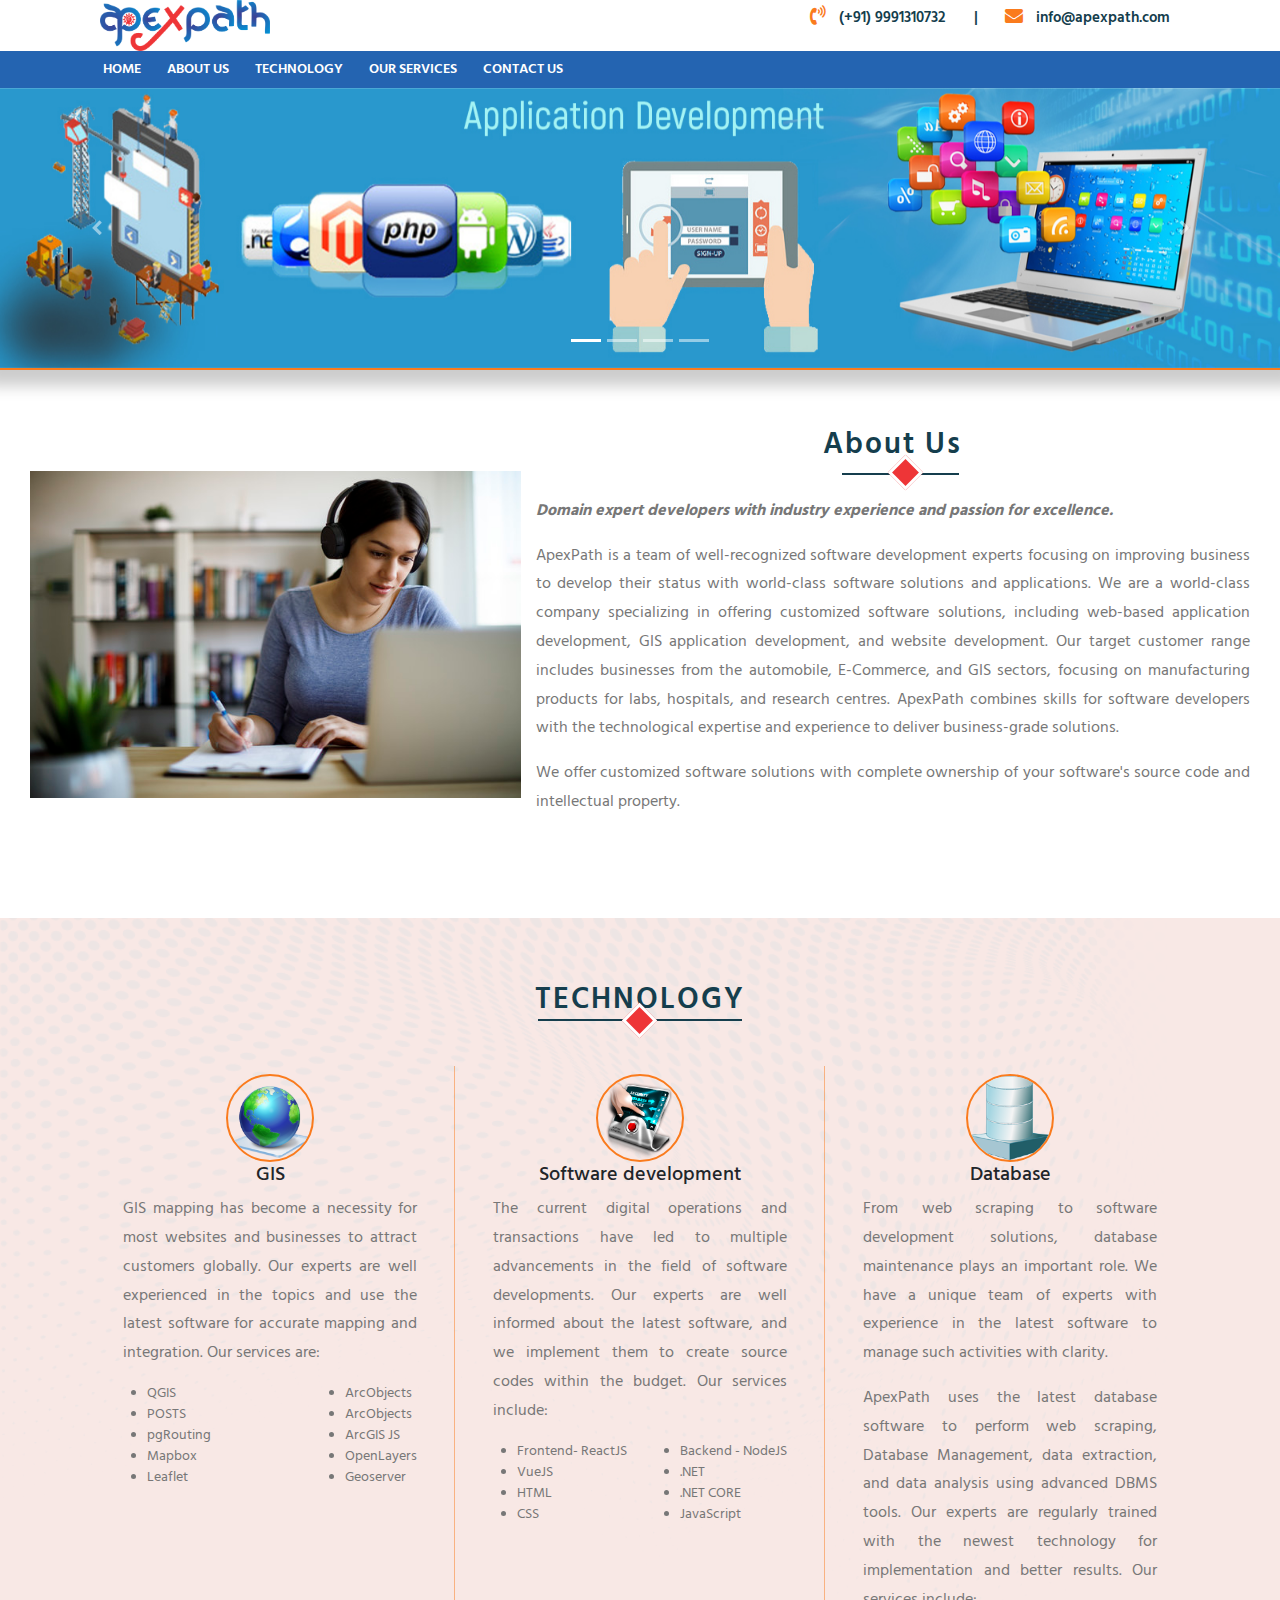
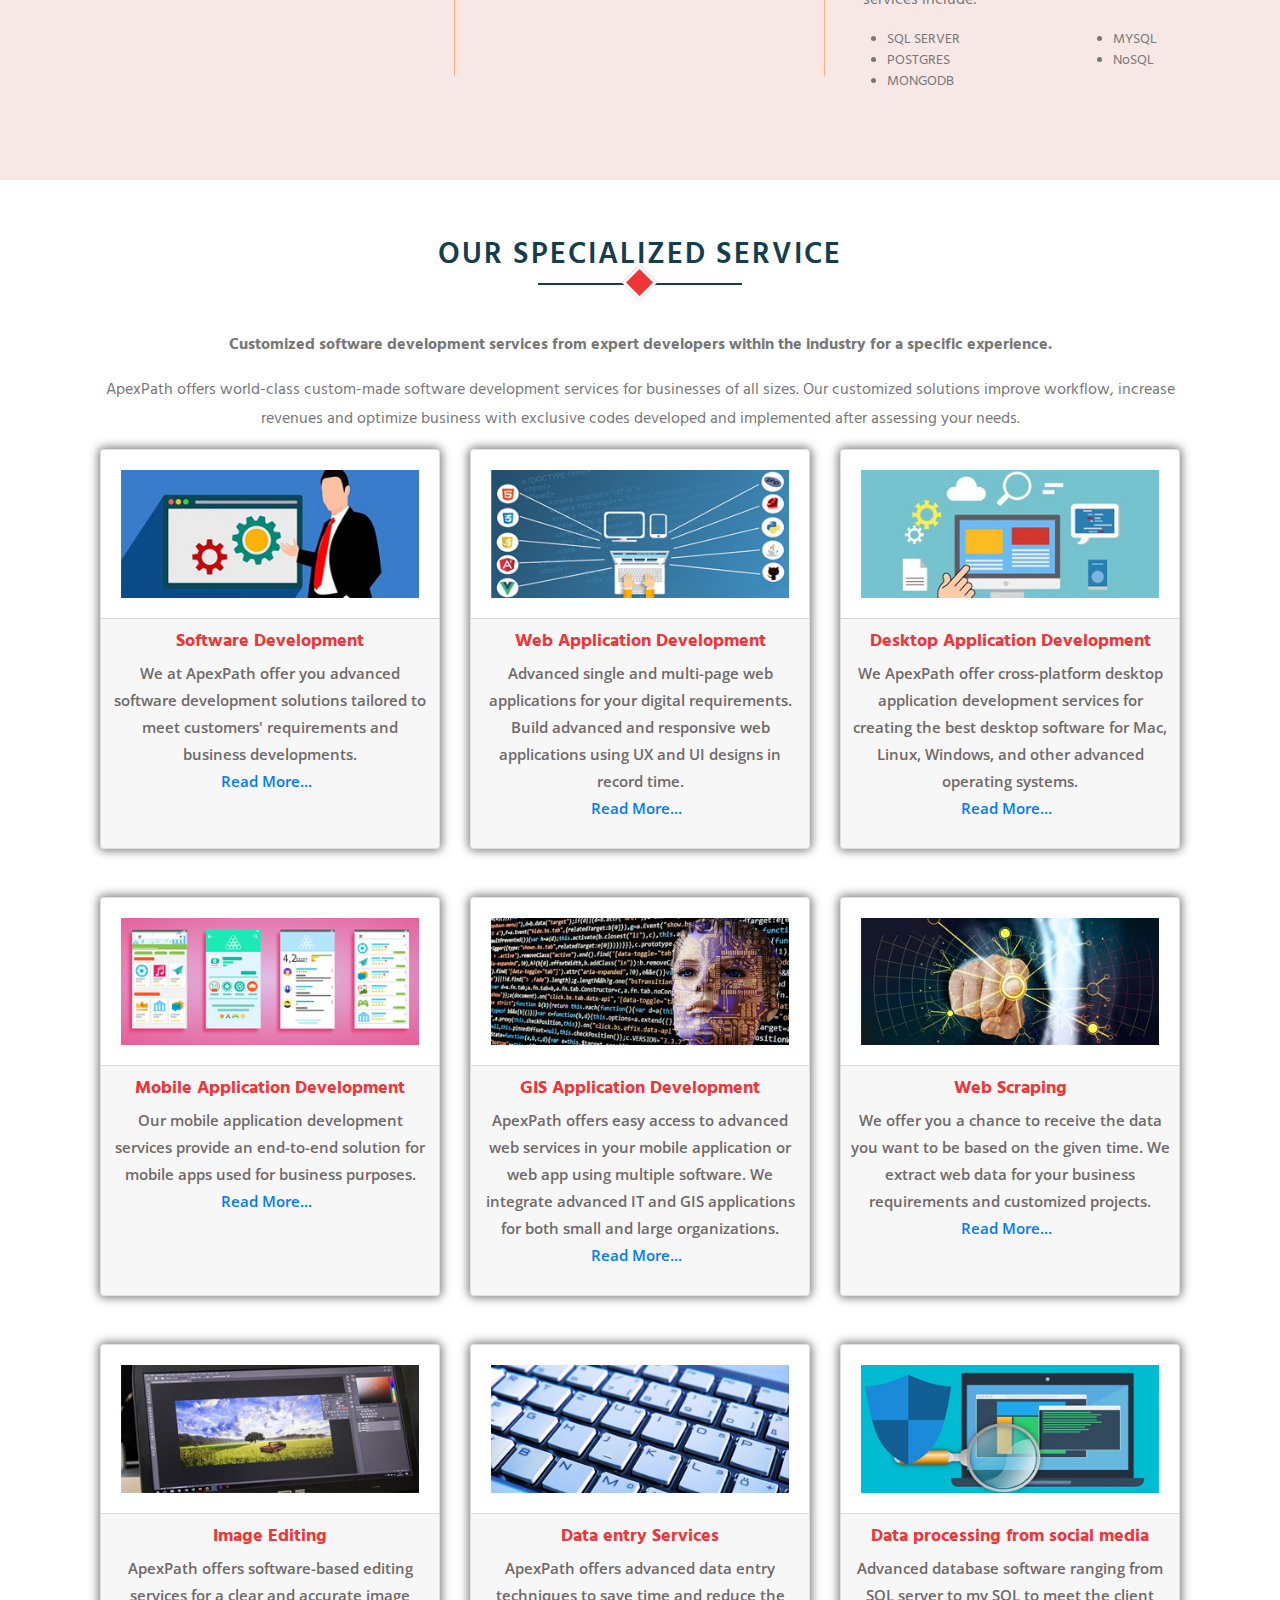
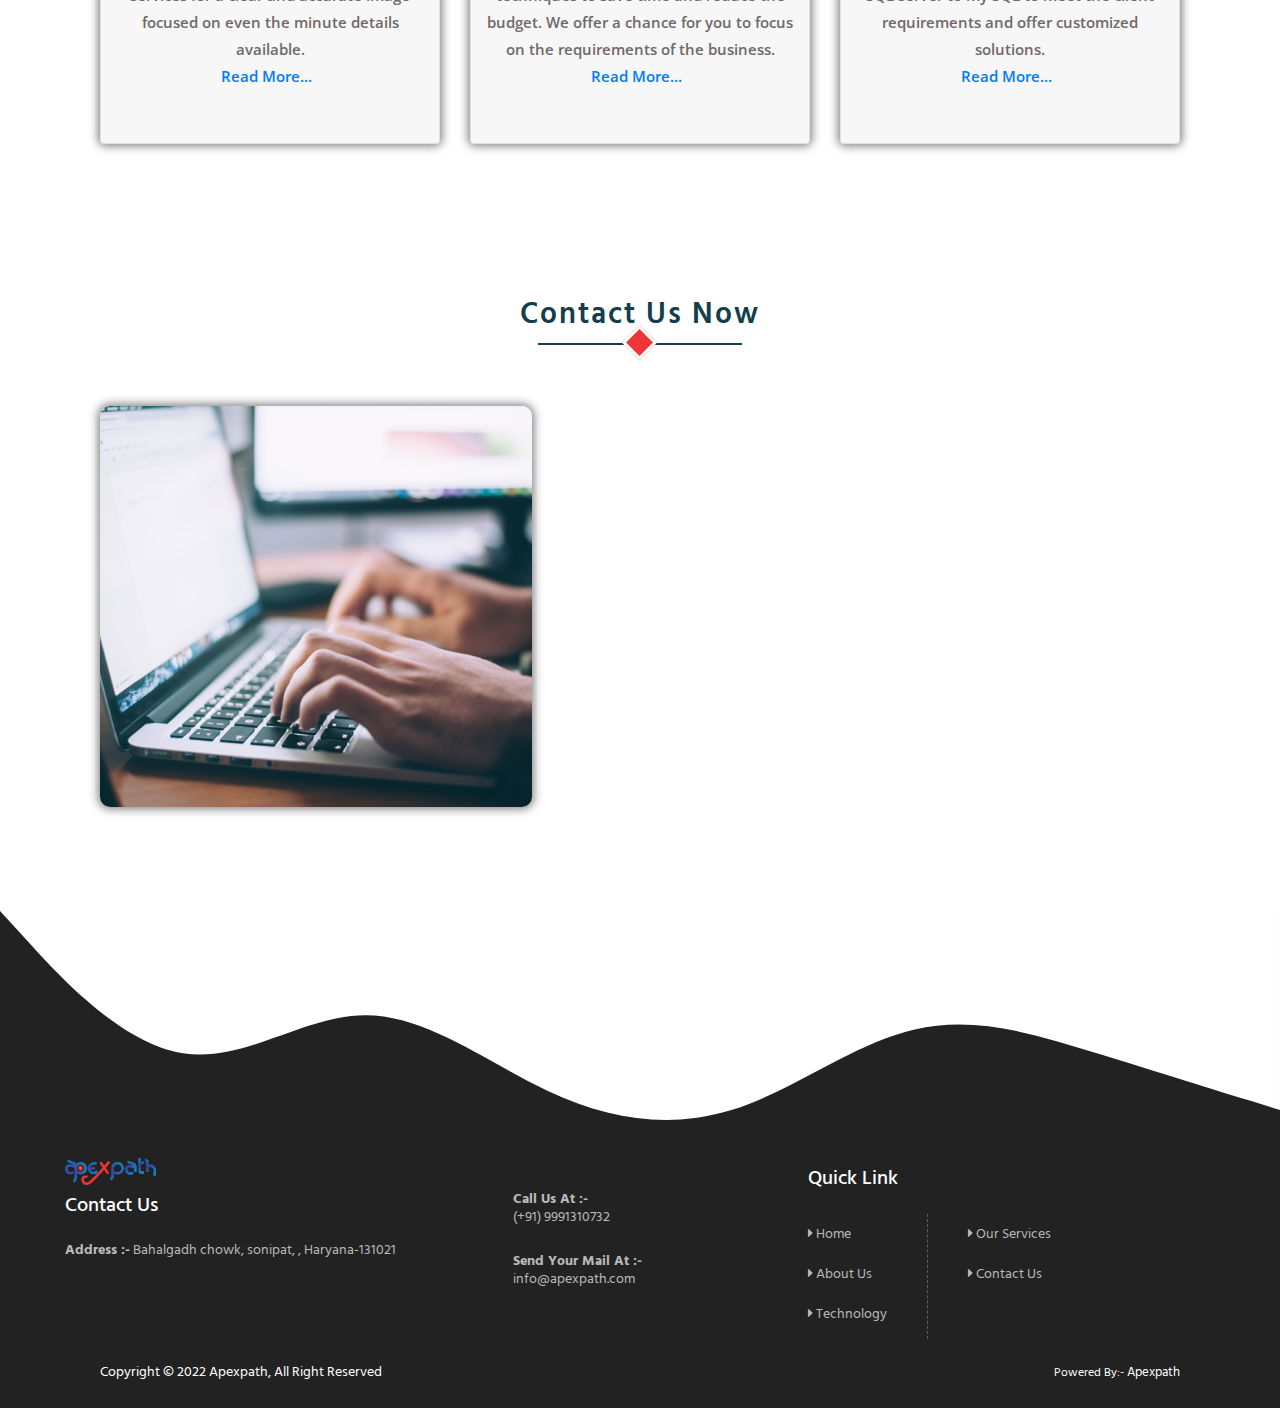
==== commit a922050b: "change style and remove enquery button" ====
--- a/index.html
+++ b/index.html
@@ -77,7 +77,7 @@
                             <li>(+91) 9991310732</li>
                             <li class="ml-3 mr-4">|</li>
                             <li><i class="fa fa-envelope"></i></li>
-                            <li>apexpath.munna@gmail.com</li>
+                            <li>info@apexpath.com</li>
                         </ul>
                     </div>
 
@@ -88,39 +88,38 @@
     <!-----/ TOP BAR END /----->
 
     <nav class="navbar navbar-expand-lg navbar-light main-nav sticky-top">
-       <div class="container">
-             <a href="index.html" class="navbar-brand" id="mobile-logo" style="display: none;">
-            <img src="img/logo-top.png" class="img-fluid" alt="ApexPath" width="40%">
+        <div class="container">
+            <a href="index.html" class="navbar-brand" id="mobile-logo" style="display: none;">
+                <img src="img/logo-top.png" class="img-fluid" alt="ApexPath" width="40%">
             </a>
-         <button class="navbar-toggler" type="button" data-toggle="collapse" data-target="#mynav"
-                    aria-controls="navbarnav" aria-expanded="false" aria-lable="toggle navigation">
-                    <i class="fa fa-bars" style="color: rgb(22, 2, 2);"></i>
-        </button>
-        <div class="collapse navbar-collapse" id="mynav">
+            <button class="navbar-toggler" type="button" data-toggle="collapse" data-target="#mynav"
+                aria-controls="navbarnav" aria-expanded="false" aria-lable="toggle navigation">
+                <i class="fa fa-bars" style="color: rgb(22, 2, 2);"></i>
+            </button>
+            <div class="collapse navbar-collapse" id="mynav">
                 <ul class="navbar-nav">
-                        <li class="nav-item">
-                            <a class="nav-link" href="#home">HOME</a>
-                        </li>
-                        <li class="nav-item">
-                            <a class="nav-link" href="#about-us">ABOUT US</a>
-                        </li>
-
-                        <li class="nav-item">
-                            <a class="nav-link" href="#Technology">Technology</a>
-                        </li>
-                        <li class=" nav-item">
-                            <a class="nav-link" href="#services">Our Services</a>
-                        </li>
-
-                        <li class=" nav-item">
-                            <a class="nav-link mob-mr" href="#contact-us">CONTACT US</a>
-                        </li>
+                    <li class="nav-item">
+                        <a class="nav-link" href="#home">HOME</a>
+                    </li>
+                    <li class="nav-item">
+                        <a class="nav-link" href="#about-us">ABOUT US</a>
+                    </li>
+
+                    <li class="nav-item">
+                        <a class="nav-link" href="#Technology">Technology</a>
+                    </li>
+                    <li class=" nav-item">
+                        <a class="nav-link" href="#services">Our Services</a>
+                    </li>
+
+                    <li class=" nav-item">
+                        <a class="nav-link mob-mr" href="#contact-us">CONTACT US</a>
+                    </li>
                 </ul>
-                <a href="contact-us.html" class="query-btn" data-toggle="modal" data-target="#exampleModal">Enquire Now </a>
-        </div>
-            
-       </div>
-         
+            </div>
+
+        </div>
+
     </nav>
 
     <!-----/ NAVBAR FORM /----->
@@ -129,12 +128,12 @@
         style="margin-top: 150px;">
         <div class="modal-dialog">
             <div class="modal-content">
-                <div class="modal-header" style="padding-top: 8px;padding-bottom: 8px;">
+                <!-- <div class="modal-header" style="padding-top: 8px;padding-bottom: 8px;">
                     <p class="modal-title text-white" id="exampleModalLabel">Enquire Now</p>
                     <button type="button" class="close text-white" data-dismiss="modal" aria-label="Close">
                         <span aria-hidden="true">&times;</span>
                     </button>
-                </div>
+                </div> -->
                 <div class="modal-body">
 
                     <form method="POST" id="contact_form" action="contact-form.php" name="contact_form"
@@ -442,7 +441,8 @@
                             <h3>Software Development</h3>
                             <p>We at ApexPath offer you advanced software development solutions tailored to meet
                                 customers' requirements and business developments.
-                                <br> <a href="software-development.html">Read More... &nbsp;</a></p>
+                                <br> <a href="software-development.html">Read More... &nbsp;</a>
+                            </p>
                         </div>
                     </div>
                 </div>
@@ -548,14 +548,15 @@
                         <div class="card-body text-center">
                             <img src="img/image-editing.jpg" alt="image-editing">
                         </div>
-                    </div>
-                    <div class="card-footer">
-                        <h3>Image Editing</h3>
-                        <p>ApexPath offers software-based editing services for a clear and accurate image focused on
-                            even the minute details available.
-
-                            <br> <a href="image-editing.html">Read More... &nbsp;</a>
-                        </p>
+
+                        <div class="card-footer">
+                            <h3>Image Editing</h3>
+                            <p>ApexPath offers software-based editing services for a clear and accurate image focused on
+                                even the minute details available.
+
+                                <br> <a href="image-editing.html">Read More... &nbsp;</a>
+                            </p>
+                        </div>
                     </div>
                 </div>
             </div>
@@ -567,15 +568,16 @@
                         <div class="card-body text-center">
                             <img src="img/data-entry.jpg" alt="data-entry">
                         </div>
-                    </div>
-                    <div class="card-footer">
-                        <h3>Data entry Services</h3>
-                        <p>ApexPath offers advanced data entry techniques to save time and reduce the budget. We offer a
-                            chance for you to focus on the requirements of the business.
-
-                            <br> <a href="data-entry-services.html">Read More... &nbsp;</a>
-                        </p>
-                    </div>
+                        <div class="card-footer">
+                            <h3>Data entry Services</h3>
+                            <p>ApexPath offers advanced data entry techniques to save time and reduce the budget. We offer a
+                                chance for you to focus on the requirements of the business.
+    
+                                <br> <a href="data-entry-services.html">Read More... &nbsp;</a>
+                            </p>
+                        </div>
+                    </div>
+                    
                 </div>
             </div>
 
@@ -694,7 +696,7 @@
                         <div class="phn-area-f text-center">
 
                             <div class="phn-text">
-                                <p><b>Send Your Mail At :- </b><br> apexpath.munna@gmail.com </p>
+                                <p><b>Send Your Mail At :- </b><br> info@apexpath.com </p>
                             </div>
                         </div>
                     </div>
--- a/css/style.css
+++ b/css/style.css
@@ -127,14 +127,14 @@
     color: #fa7b1d;
     border-radius: 5px;
 }
-.query-btn
+/* .query-btn
 {
     background-color: #ee3537;
     color: #fff;
     padding: 15px 20px 15px 20px;
     margin-left: auto;
     text-transform: uppercase;
-}
+} */
 .query-btn:hover
 {
     text-decoration: none;
@@ -396,6 +396,21 @@
     color:#706969;
     font-family: 'Open Sans', sans-serif !important;
 }
+.spe-serv .card{
+    transition-property: background-color;
+    transition-duration: 1s;
+    /* transition-delay: 1s; */
+    transition-timing-function:ease-out;
+
+}
+.spe-serv .card:hover{
+    background-color: skyblue;
+
+}
+.spe-serv .card:hover p{
+    color: black;
+    font-weight: bold;
+}
 .sty-img, .sty-img-b
 {
     width: 40%;
@@ -420,16 +435,39 @@
     
     
 }
+ .card-footer a:hover{
+color: rgb(255, 249, 249);
+font-weight: bold;
+background-color: rgba(0, 0, 0, 0.829);
+border  :2px solid rgba(14, 13, 13, 0.527);
+border-radius: 8px;
+}
+
+
 
 .spe-serv h3{
     text-align:center;
+    font-weight: bold;
     color:#ee3537;
     font-size: 1.1rem !important; 
+}
+.spe-serv .card:hover h3{
+    background-color: rgba(19, 184, 184, 0);
+    color: rgb(17, 17, 17);
+    
+   padding: 0%;
 }
 .spe-serv .card-footer{
     height:230px; 
     padding: 0.75rem 0.55rem;
 }
+/* .card-footer:hover{
+background-color: rgba(17, 180, 192, 0.178);
+border-radius: 30px;
+} */
+
+    
+
 /*-----/ SPECIALIZED SERVICE END /-----*/
 
 /*-----/ EQUIPMENT ON RENT START /-----*/
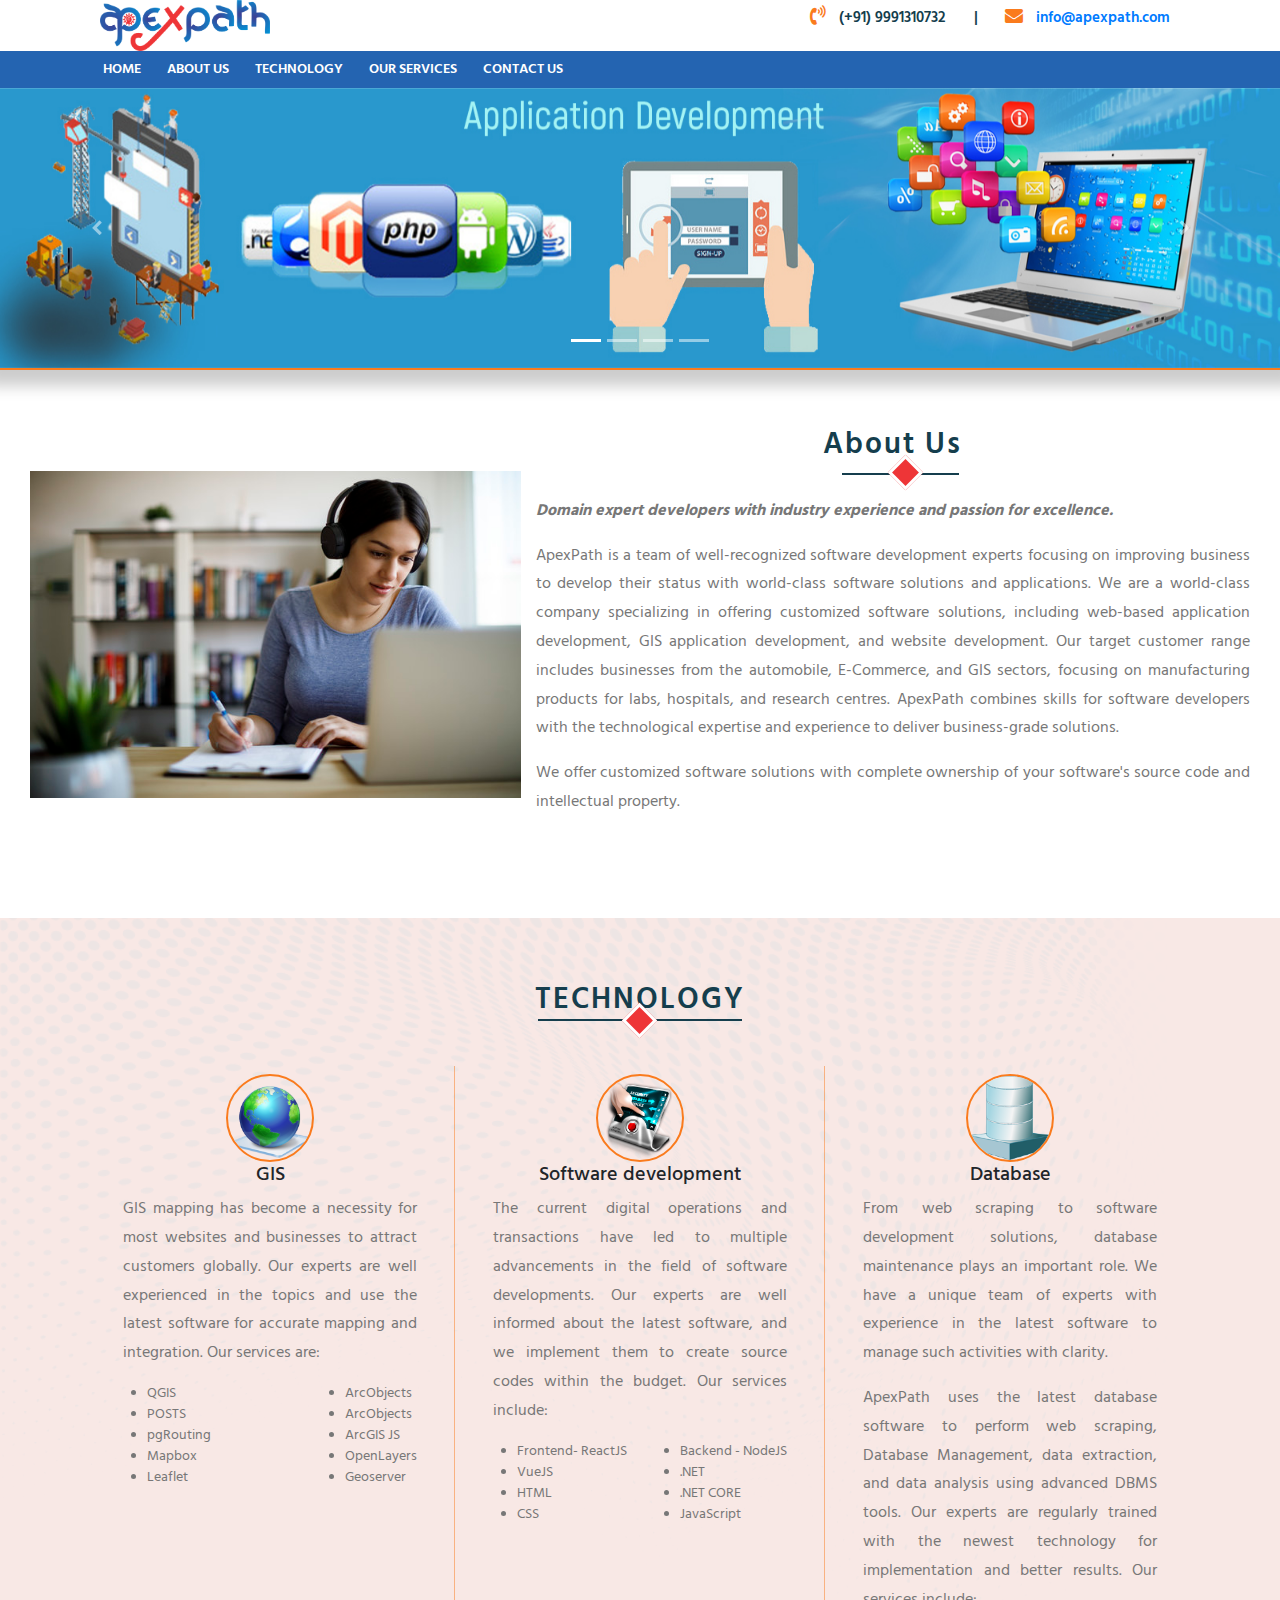
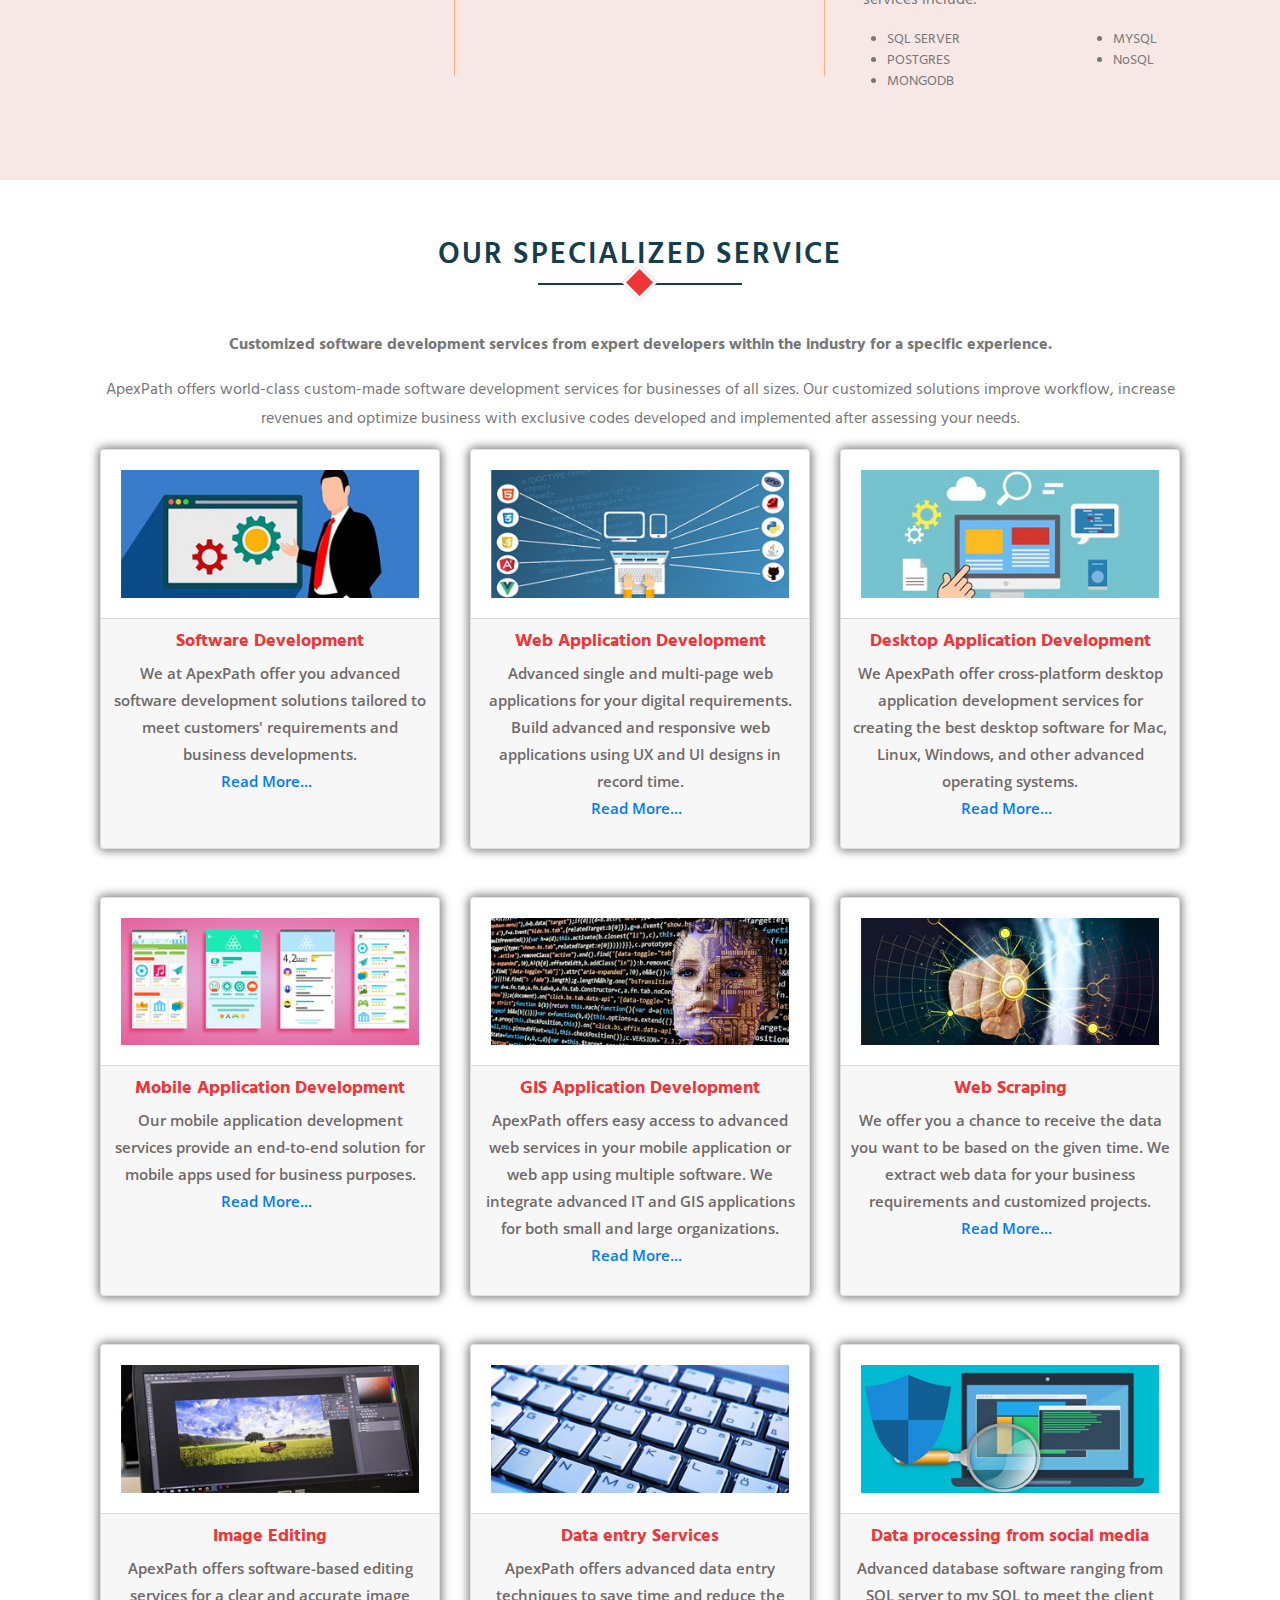
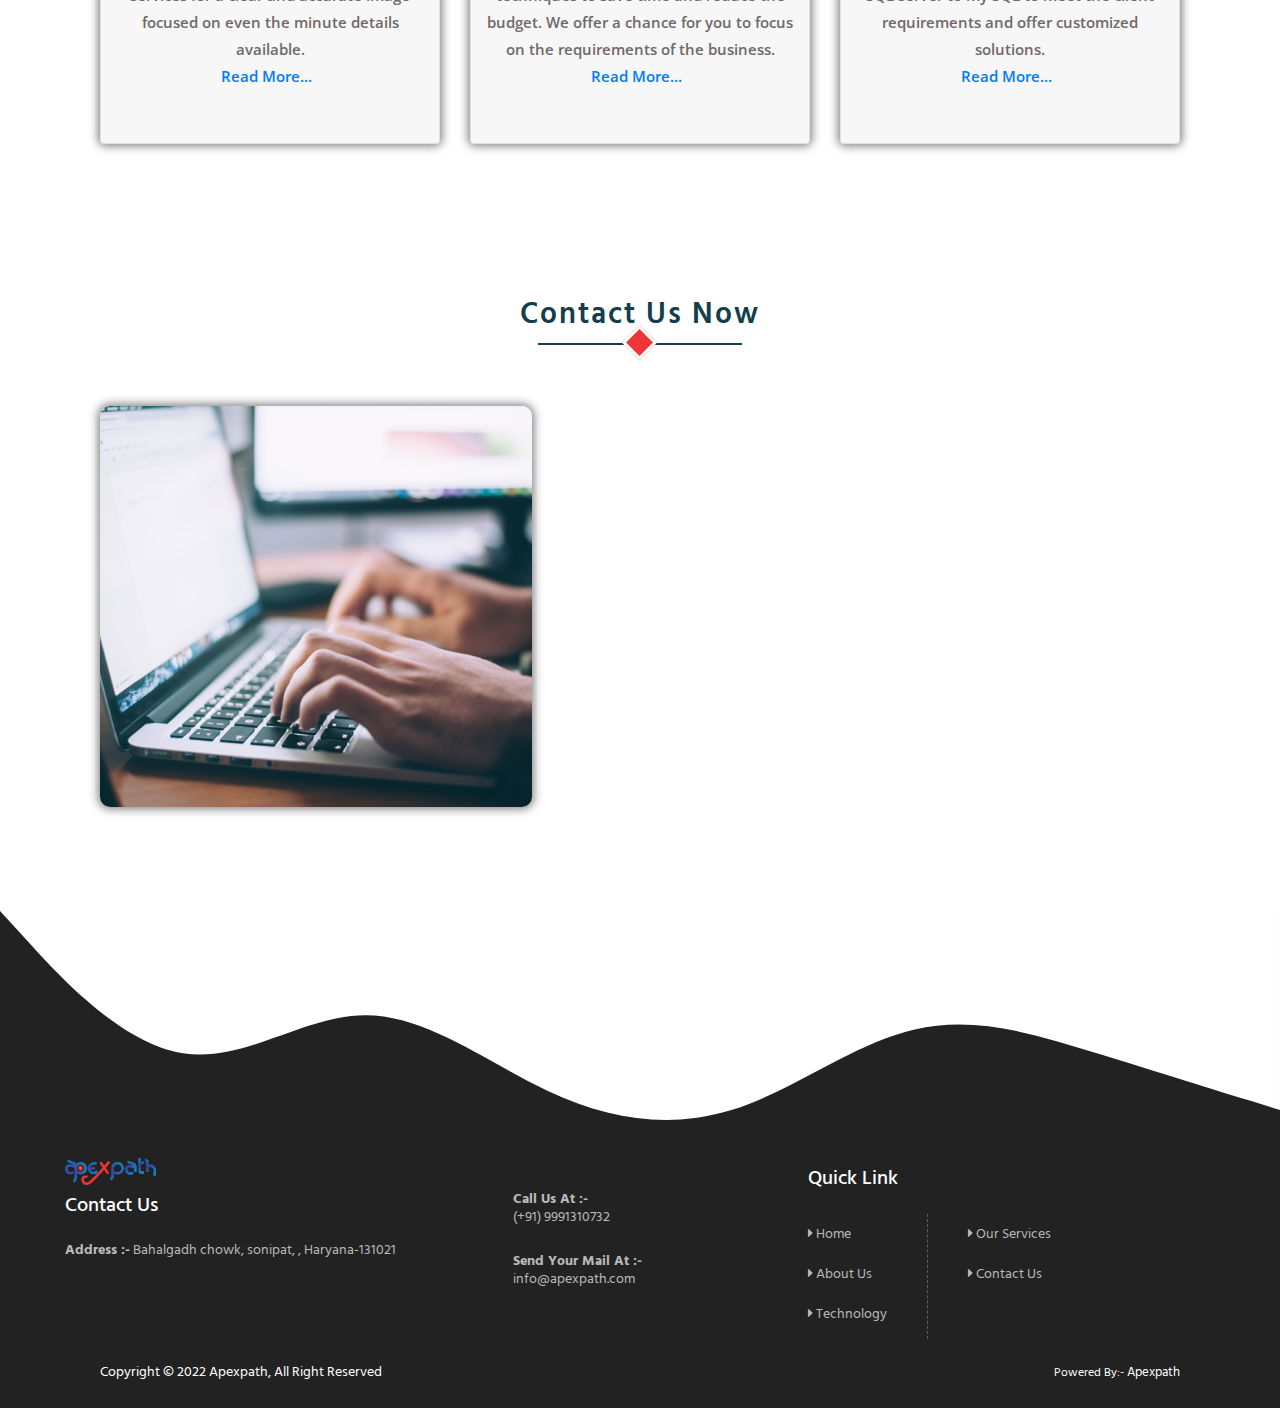
==== commit 900e38d2: "Update email link" ====
--- a/index.html
+++ b/index.html
@@ -77,7 +77,7 @@
                             <li>(+91) 9991310732</li>
                             <li class="ml-3 mr-4">|</li>
                             <li><i class="fa fa-envelope"></i></li>
-                            <li>info@apexpath.com</li>
+                            <li><a href="#"> info@apexpath.com </a></li>
                         </ul>
                     </div>
 
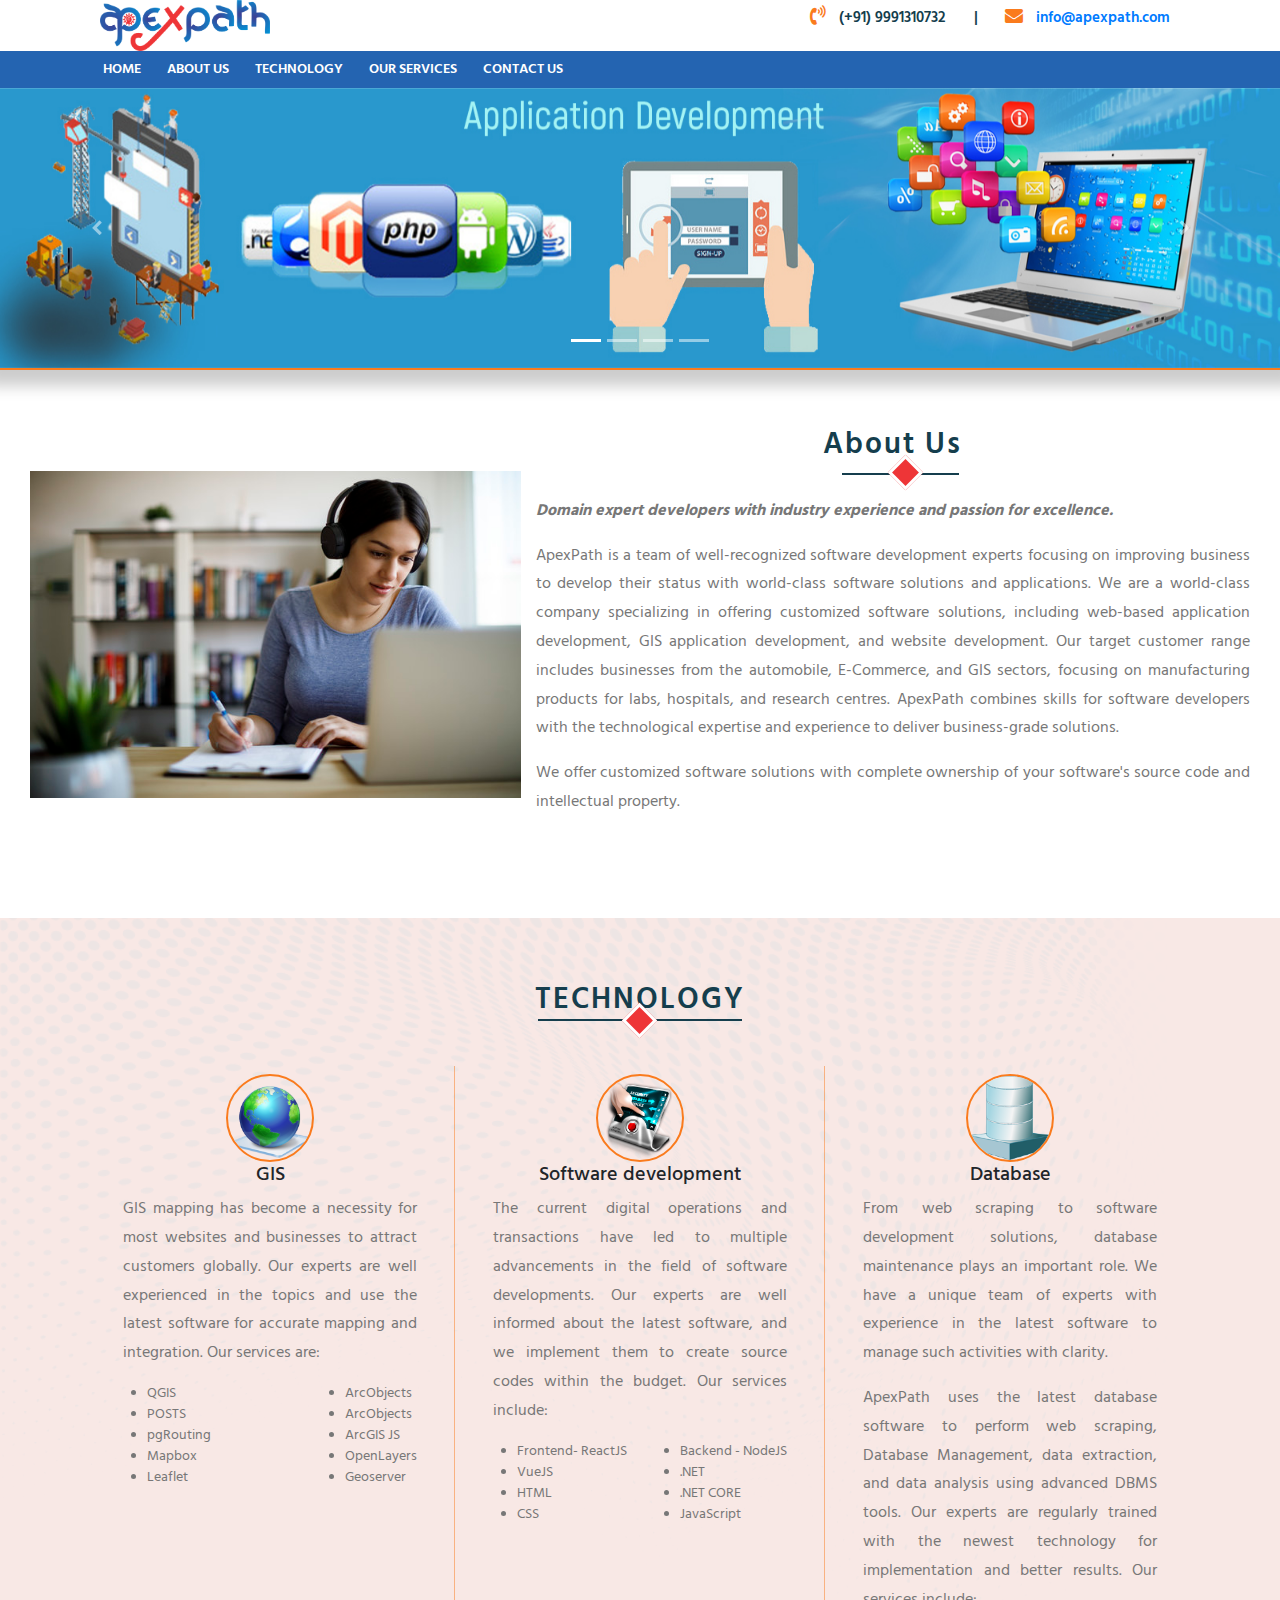
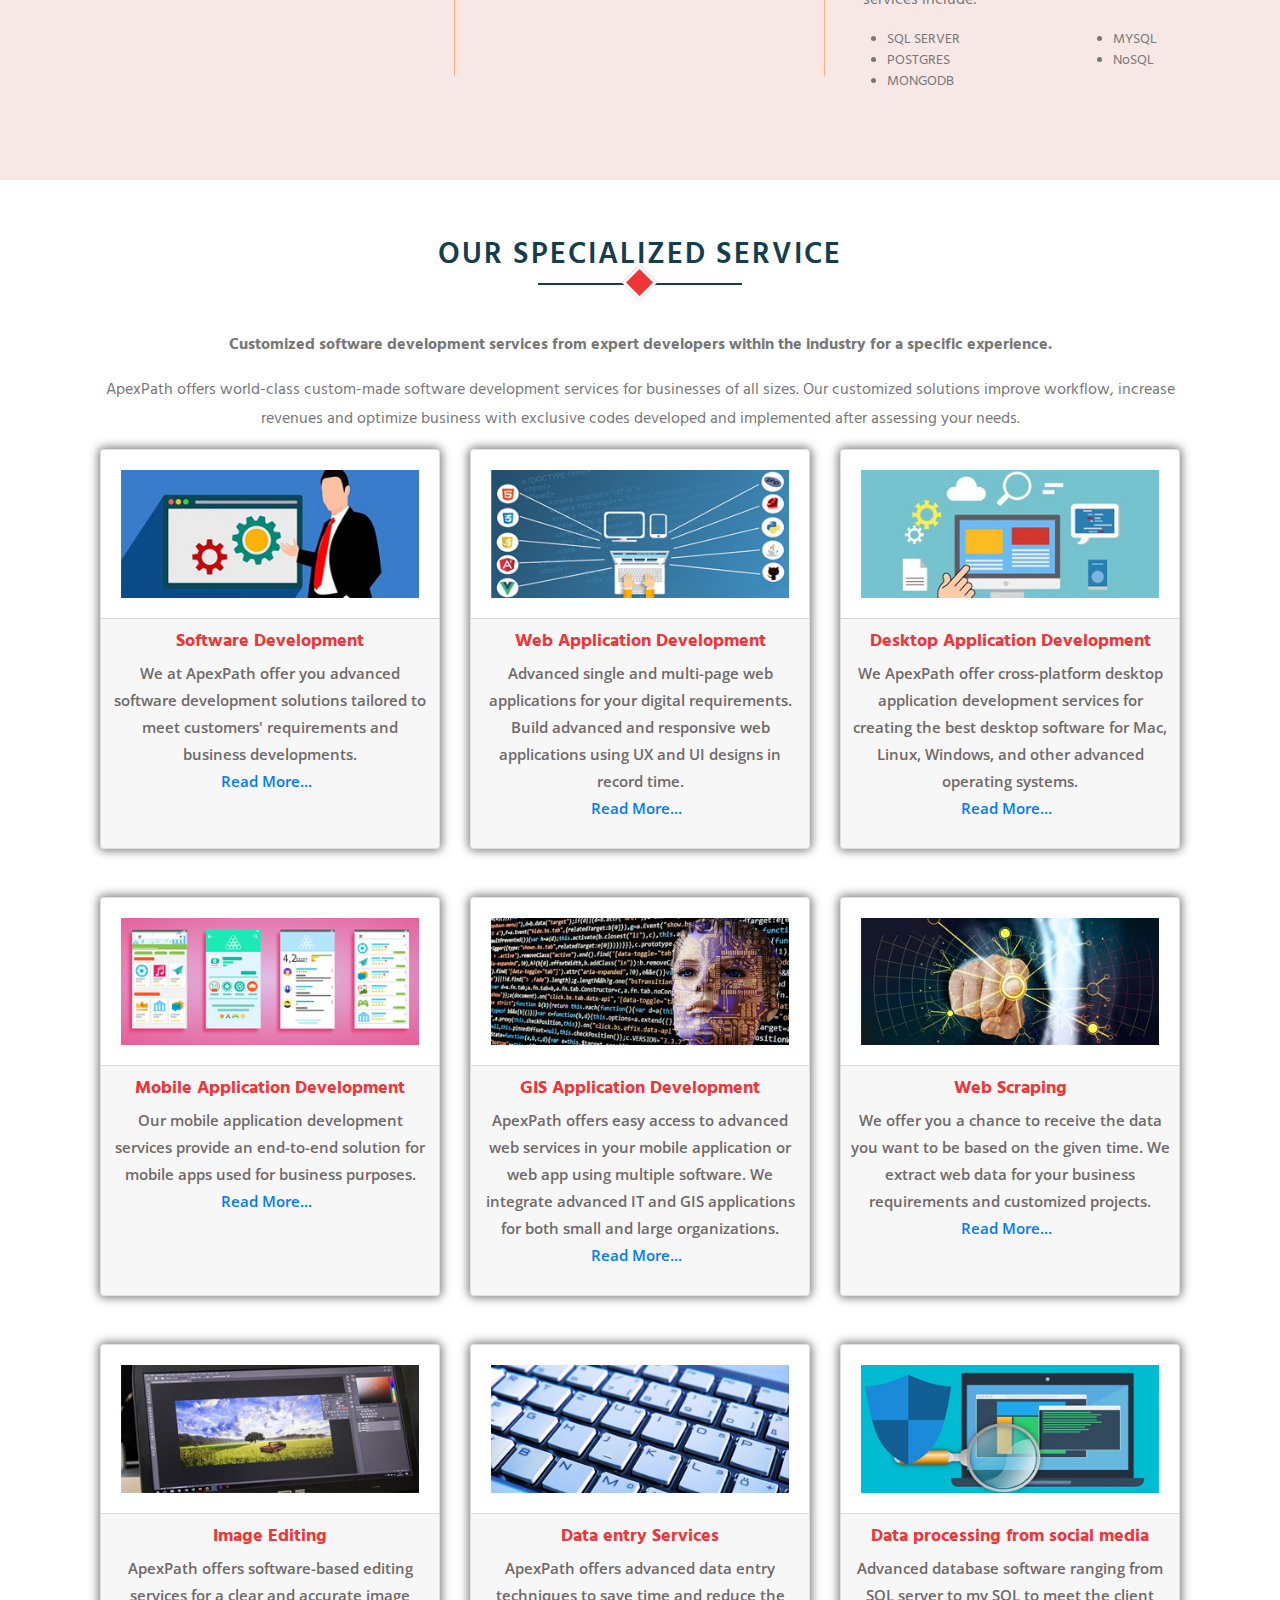
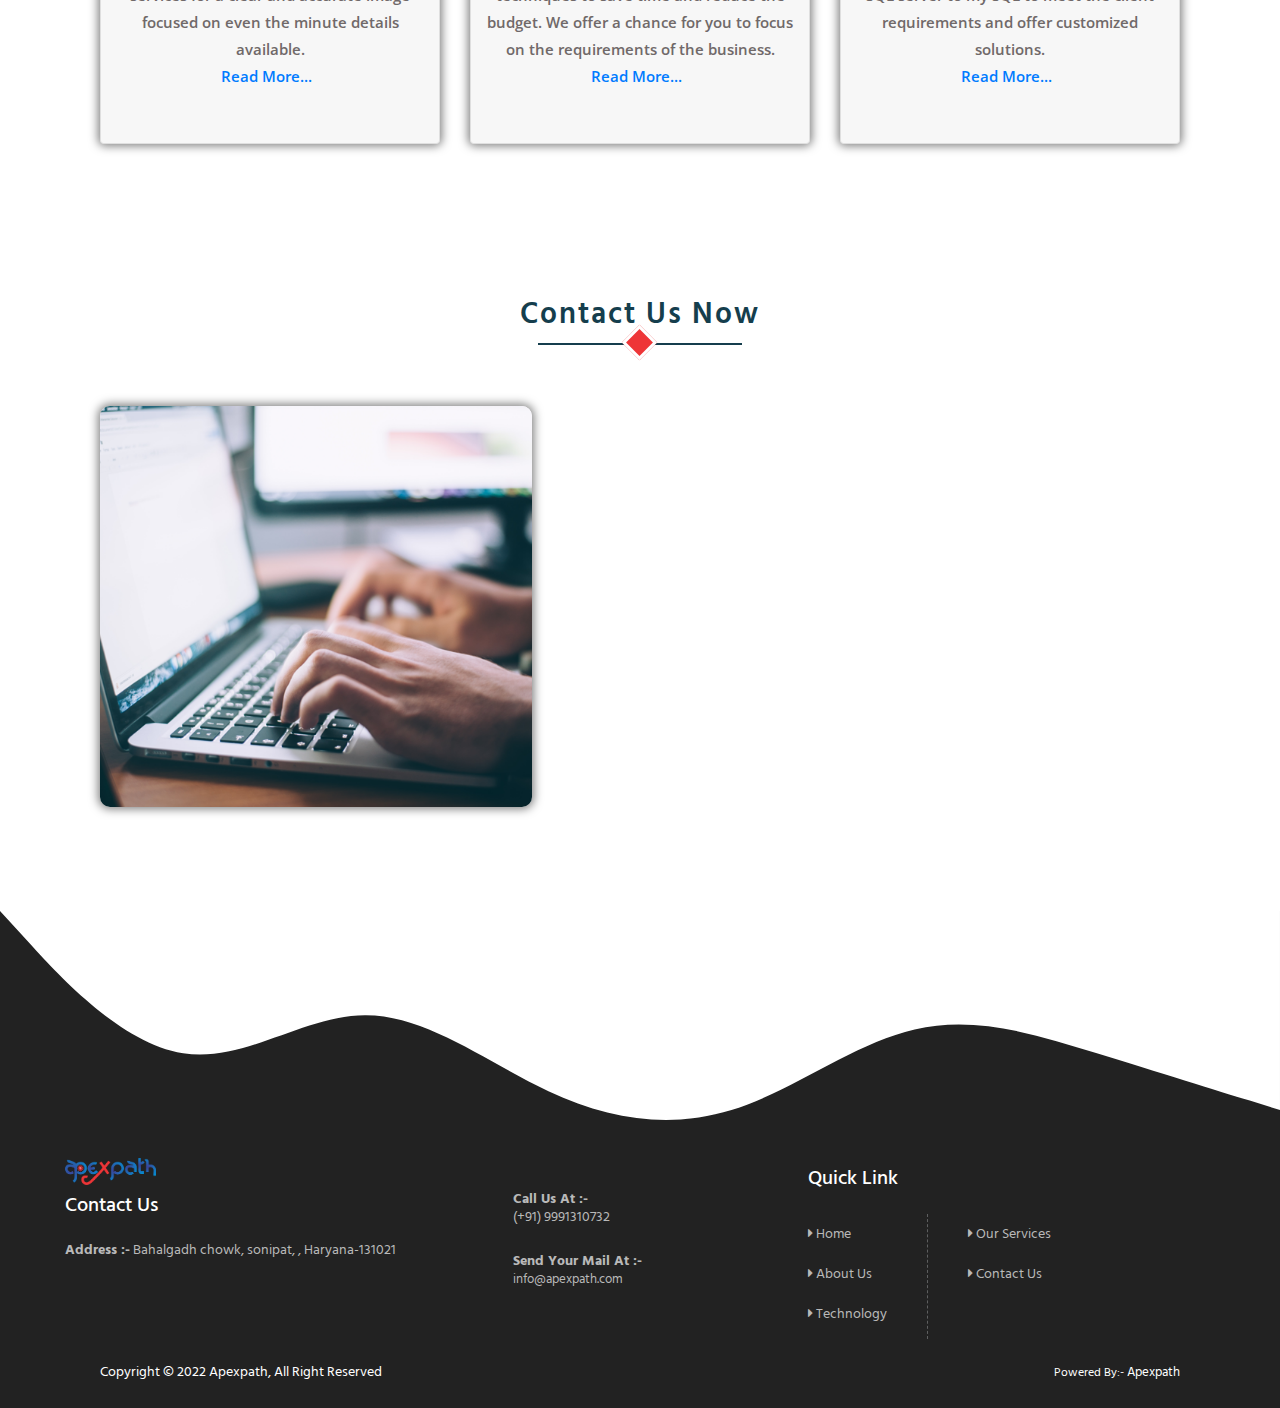
==== commit 83bfaba7: "updated calling number" ====
--- a/index.html
+++ b/index.html
@@ -696,7 +696,7 @@
                         <div class="phn-area-f text-center">
 
                             <div class="phn-text">
-                                <p><b>Send Your Mail At :- </b><br> info@apexpath.com </p>
+                                <p><b>Send Your Mail At :- </b><br><a href="mailto:info@apexpath.com"> info@apexpath.com </a></p>
                             </div>
                         </div>
                     </div>
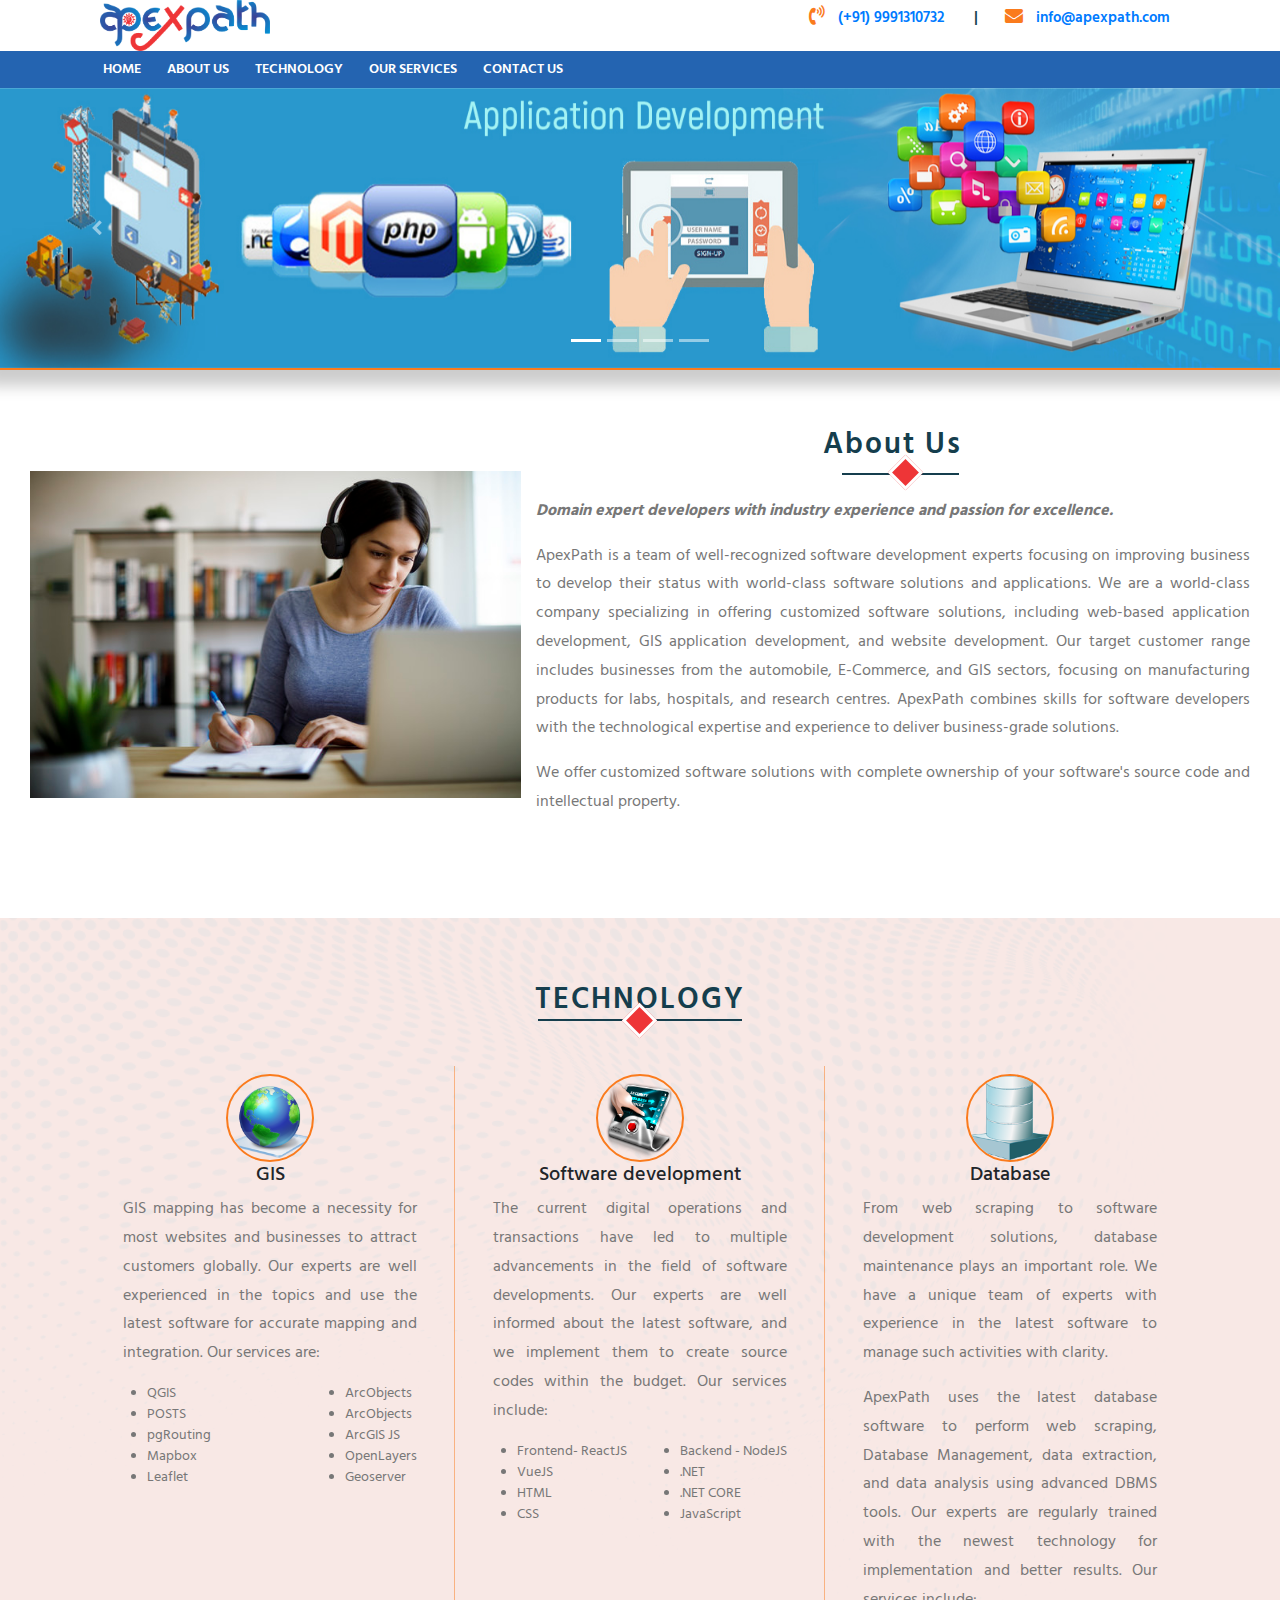
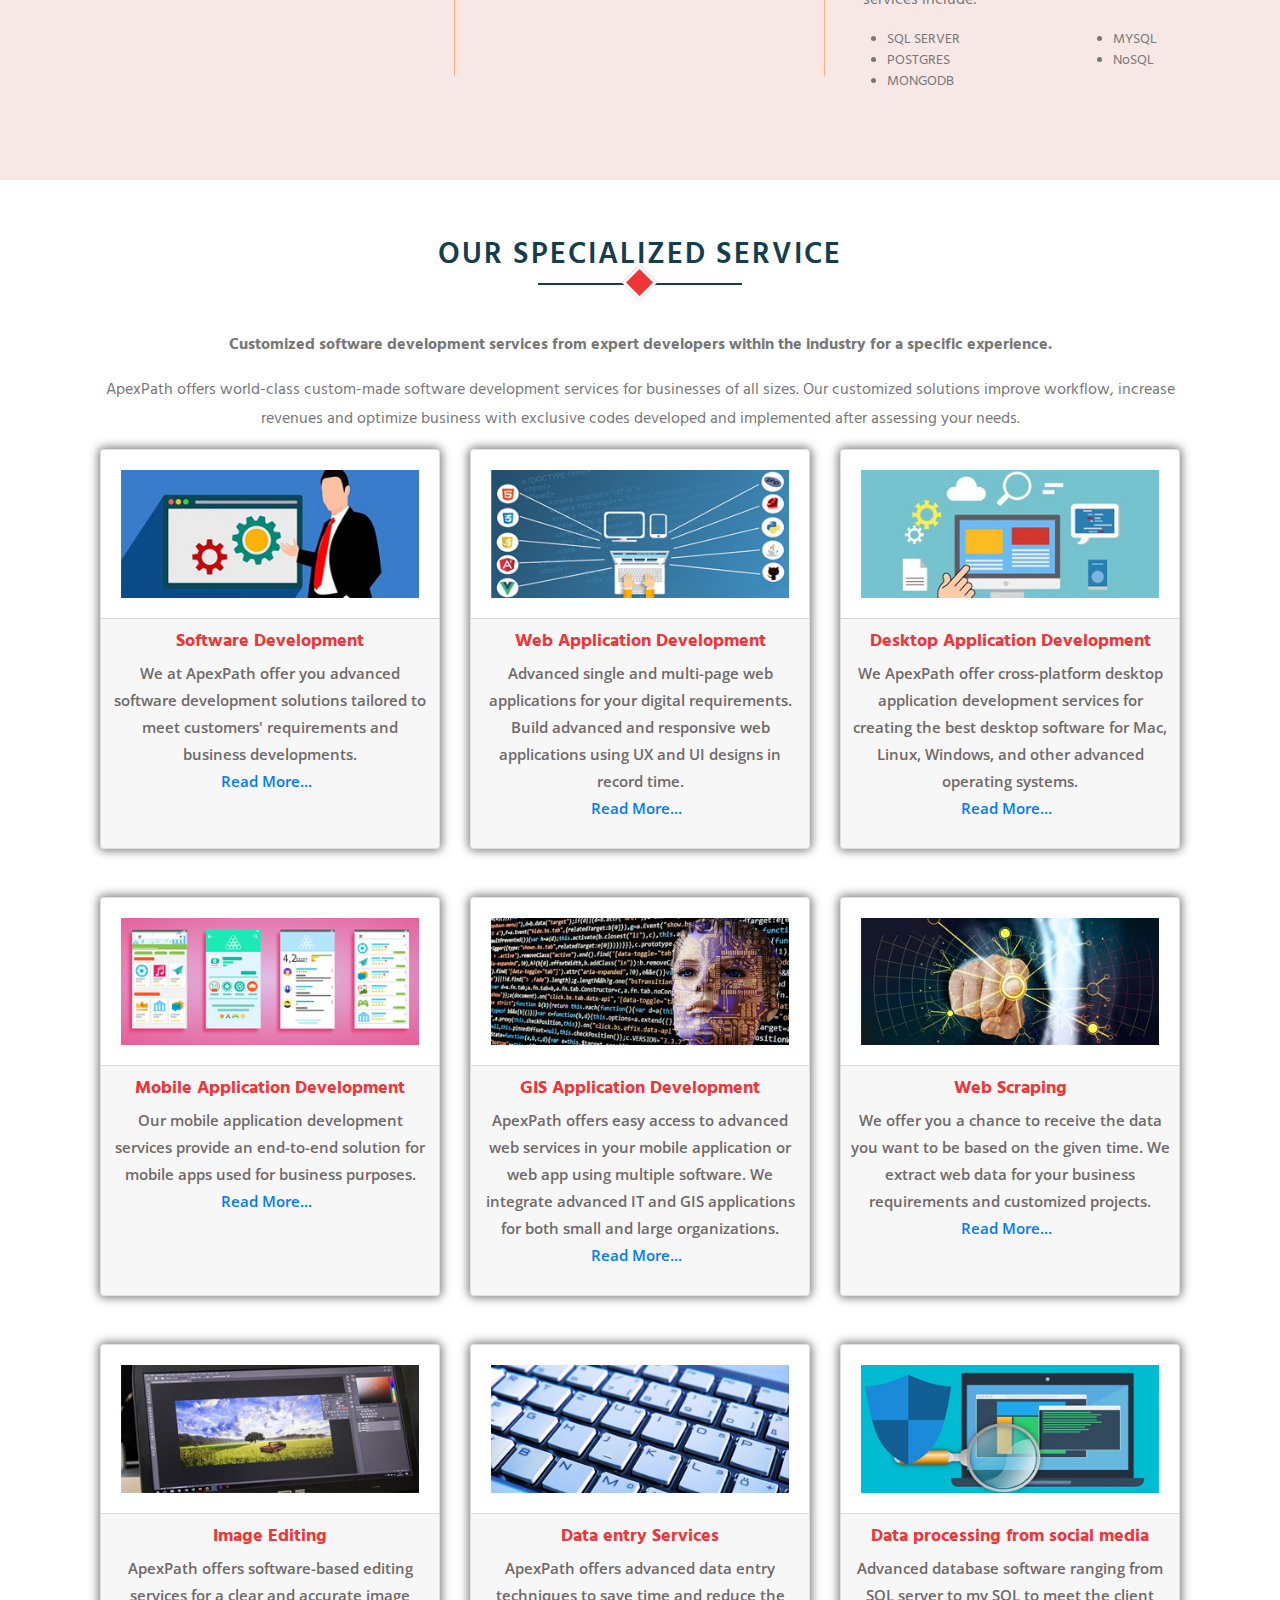
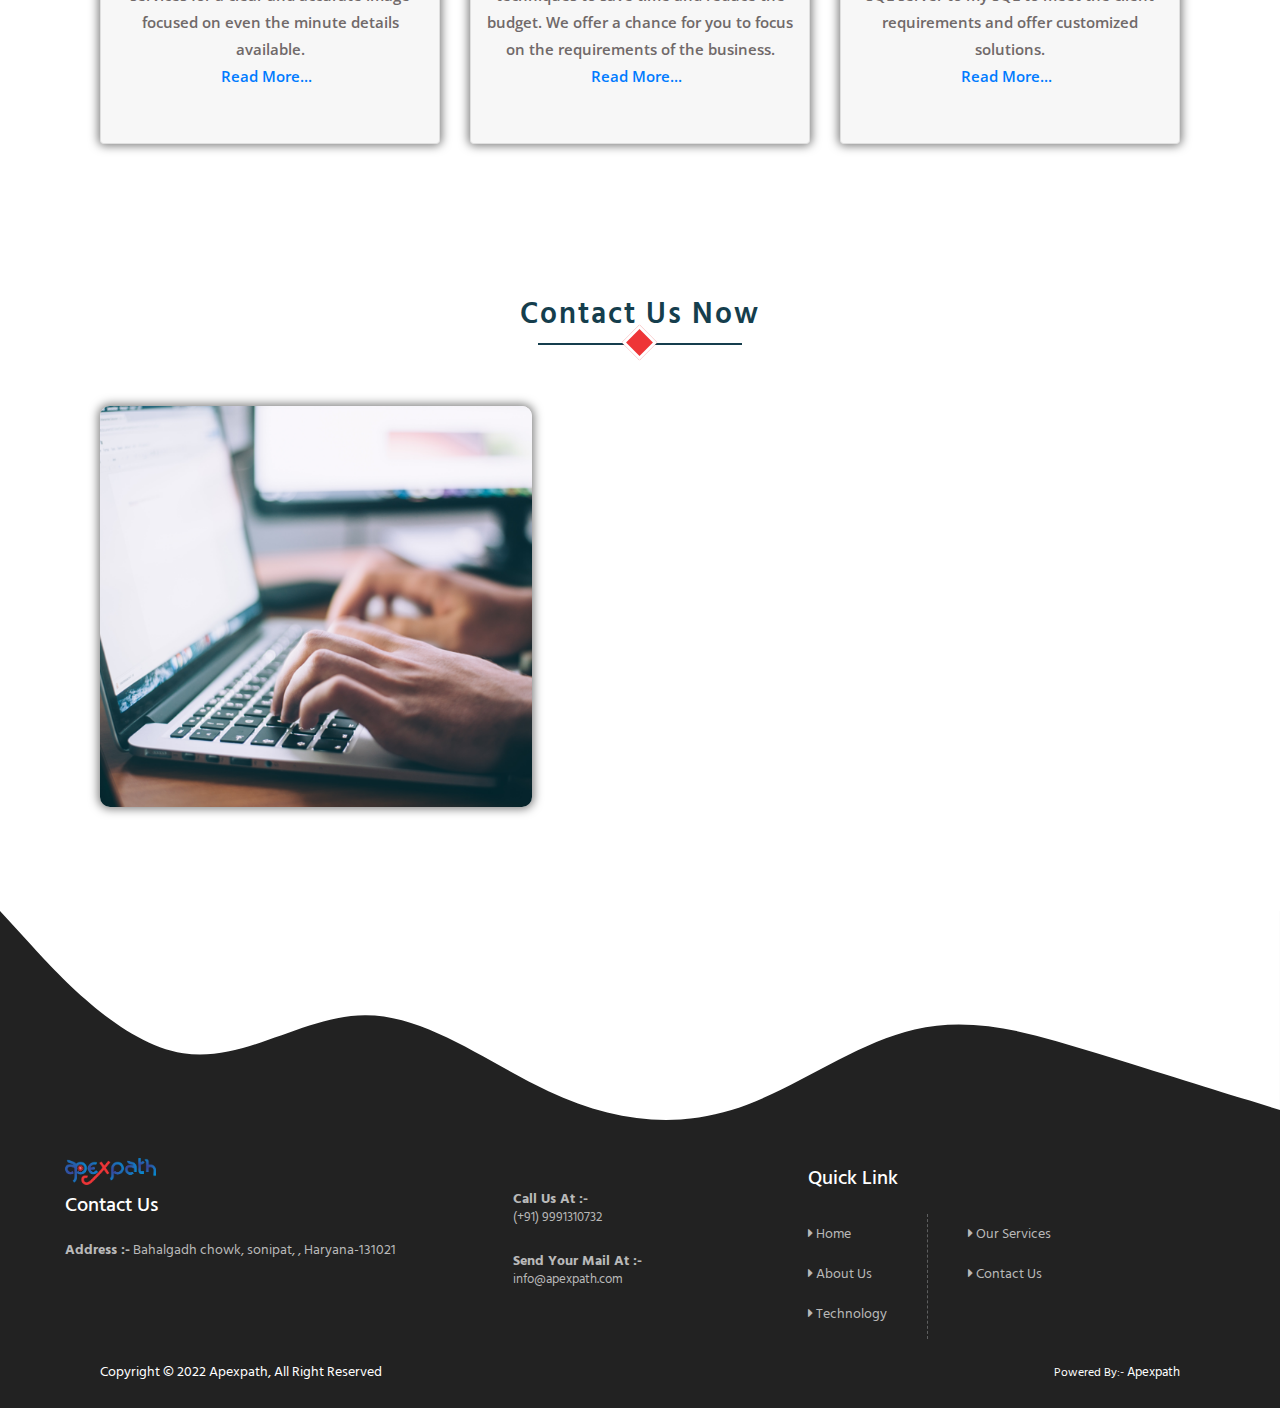
==== commit 15be6686: "Update email link" ====
--- a/index.html
+++ b/index.html
@@ -74,10 +74,10 @@
                     <div class="text-top-menu-show">
                         <ul>
                             <li class="pl-5"><i class="fa fa-volume-control-phone"></i></li>
-                            <li>(+91) 9991310732</li>
+                            <li><a href="tel:9991310732">(+91) 9991310732 </a></li>
                             <li class="ml-3 mr-4">|</li>
                             <li><i class="fa fa-envelope"></i></li>
-                            <li><a href="#"> info@apexpath.com </a></li>
+                            <li><a href="mailto:info@apexpath.com"> info@apexpath.com </a></li>
                         </ul>
                     </div>
 
@@ -688,7 +688,7 @@
                     <div class="info-f">
                         <div class="phn-area-f text-center">
                             <div class="phn-text">
-                                <p><b>Call Us At :- </b><br>(+91) 9991310732</p>
+                                <p><b>Call Us At :- </b><br><a href="tel:9991310732">(+91) 9991310732 </a></p>
                             </div>
                         </div>
 
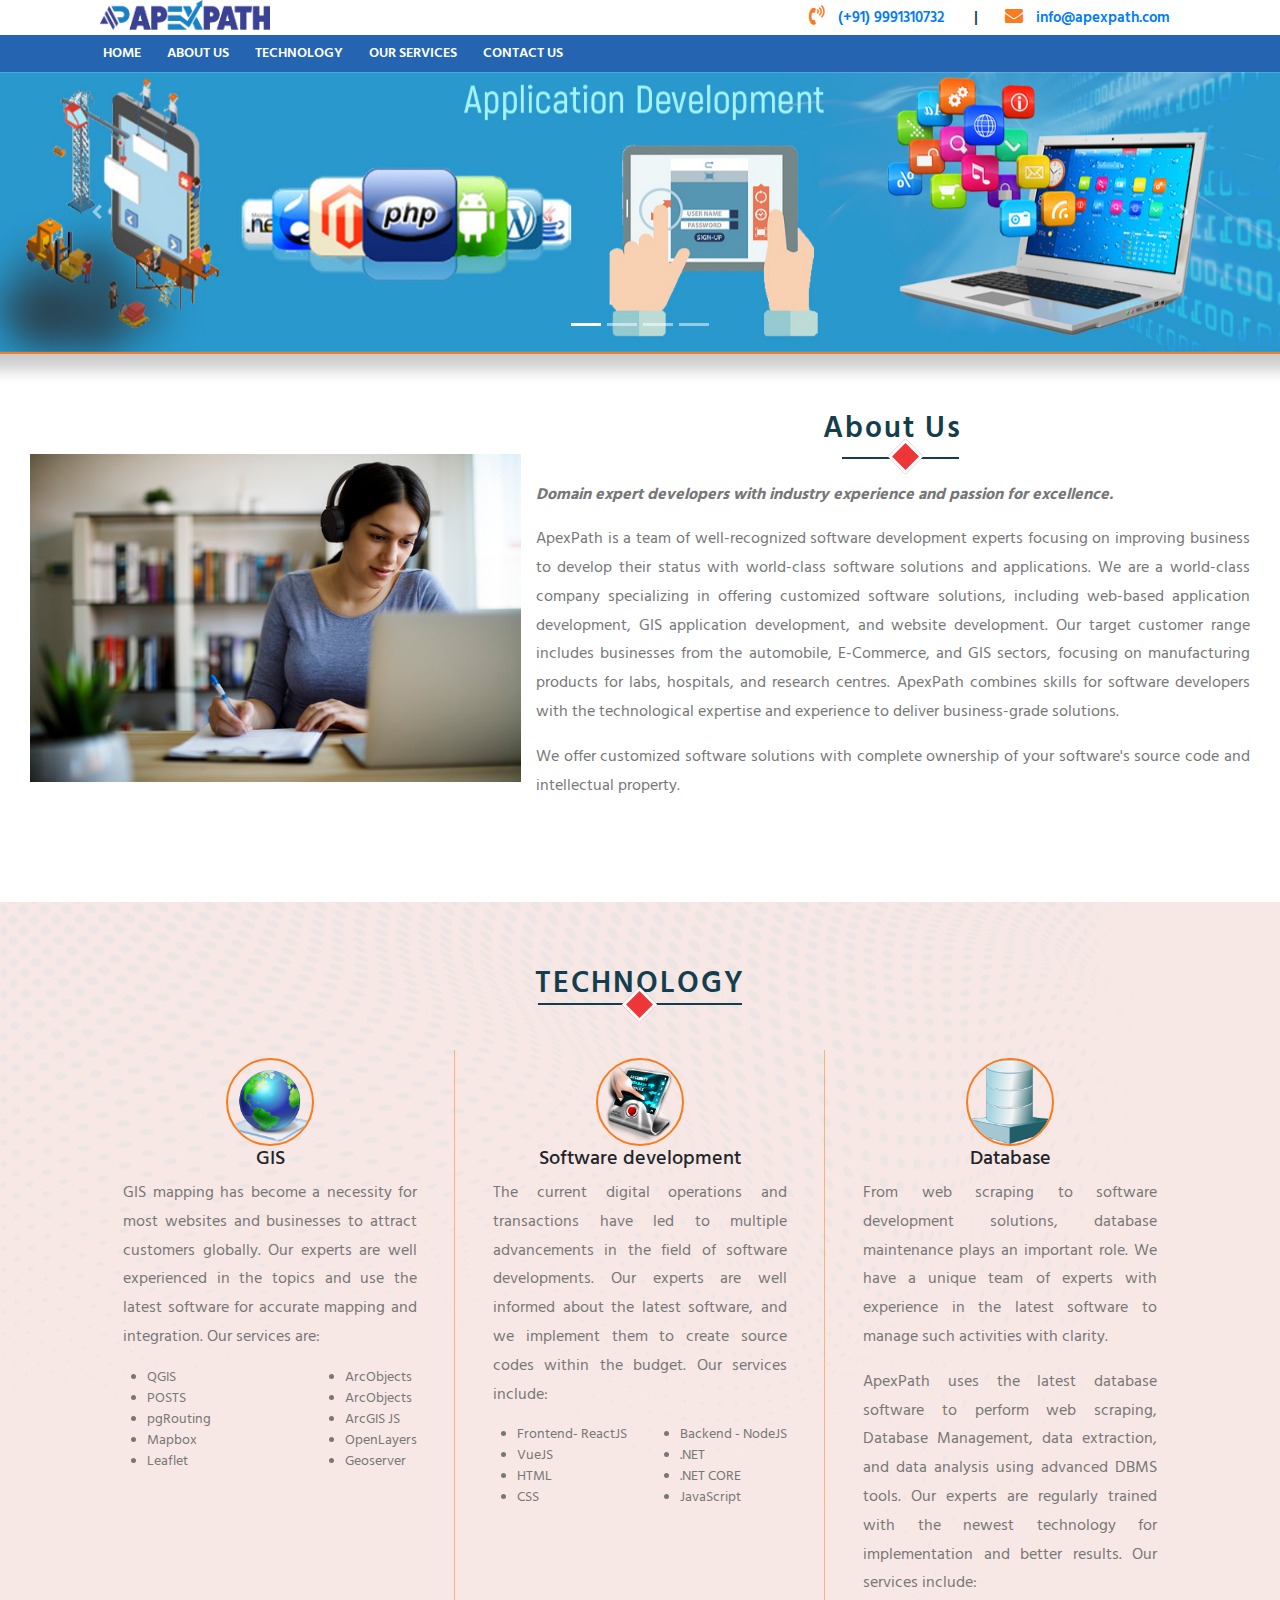
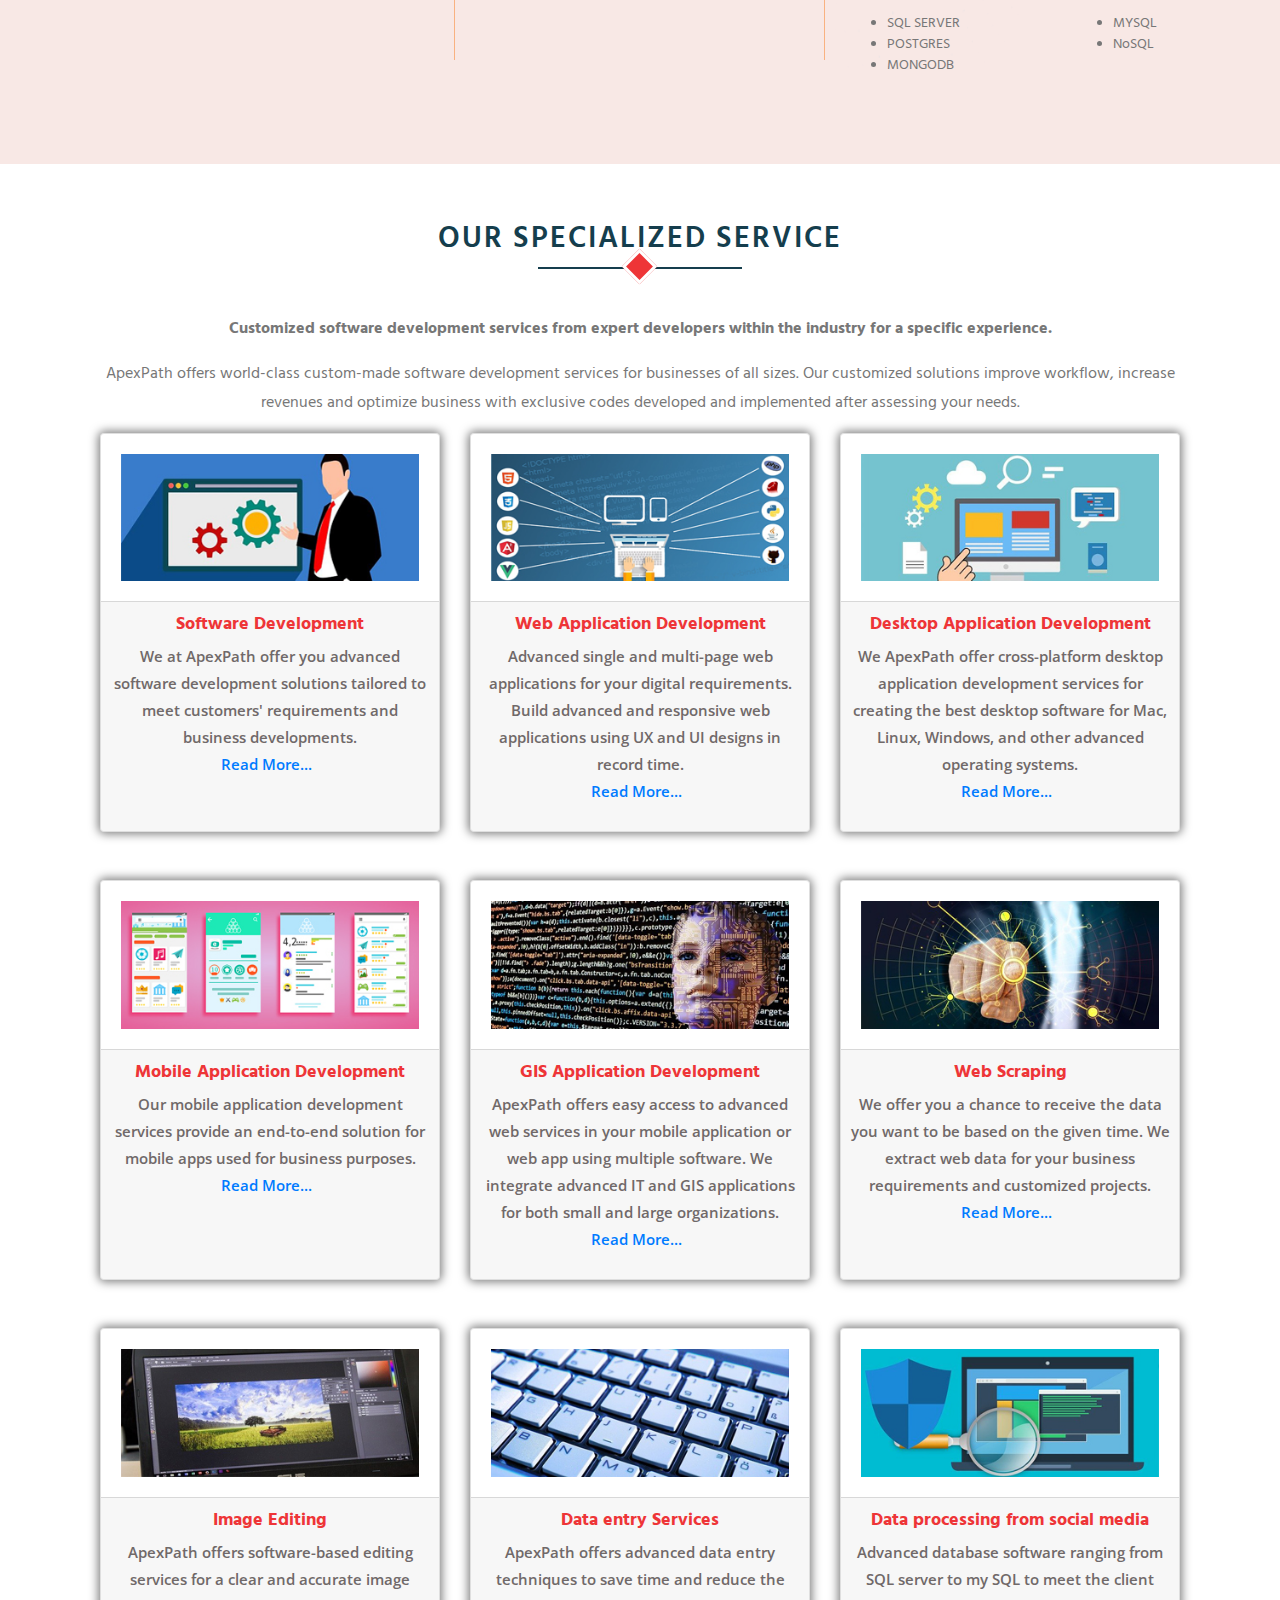
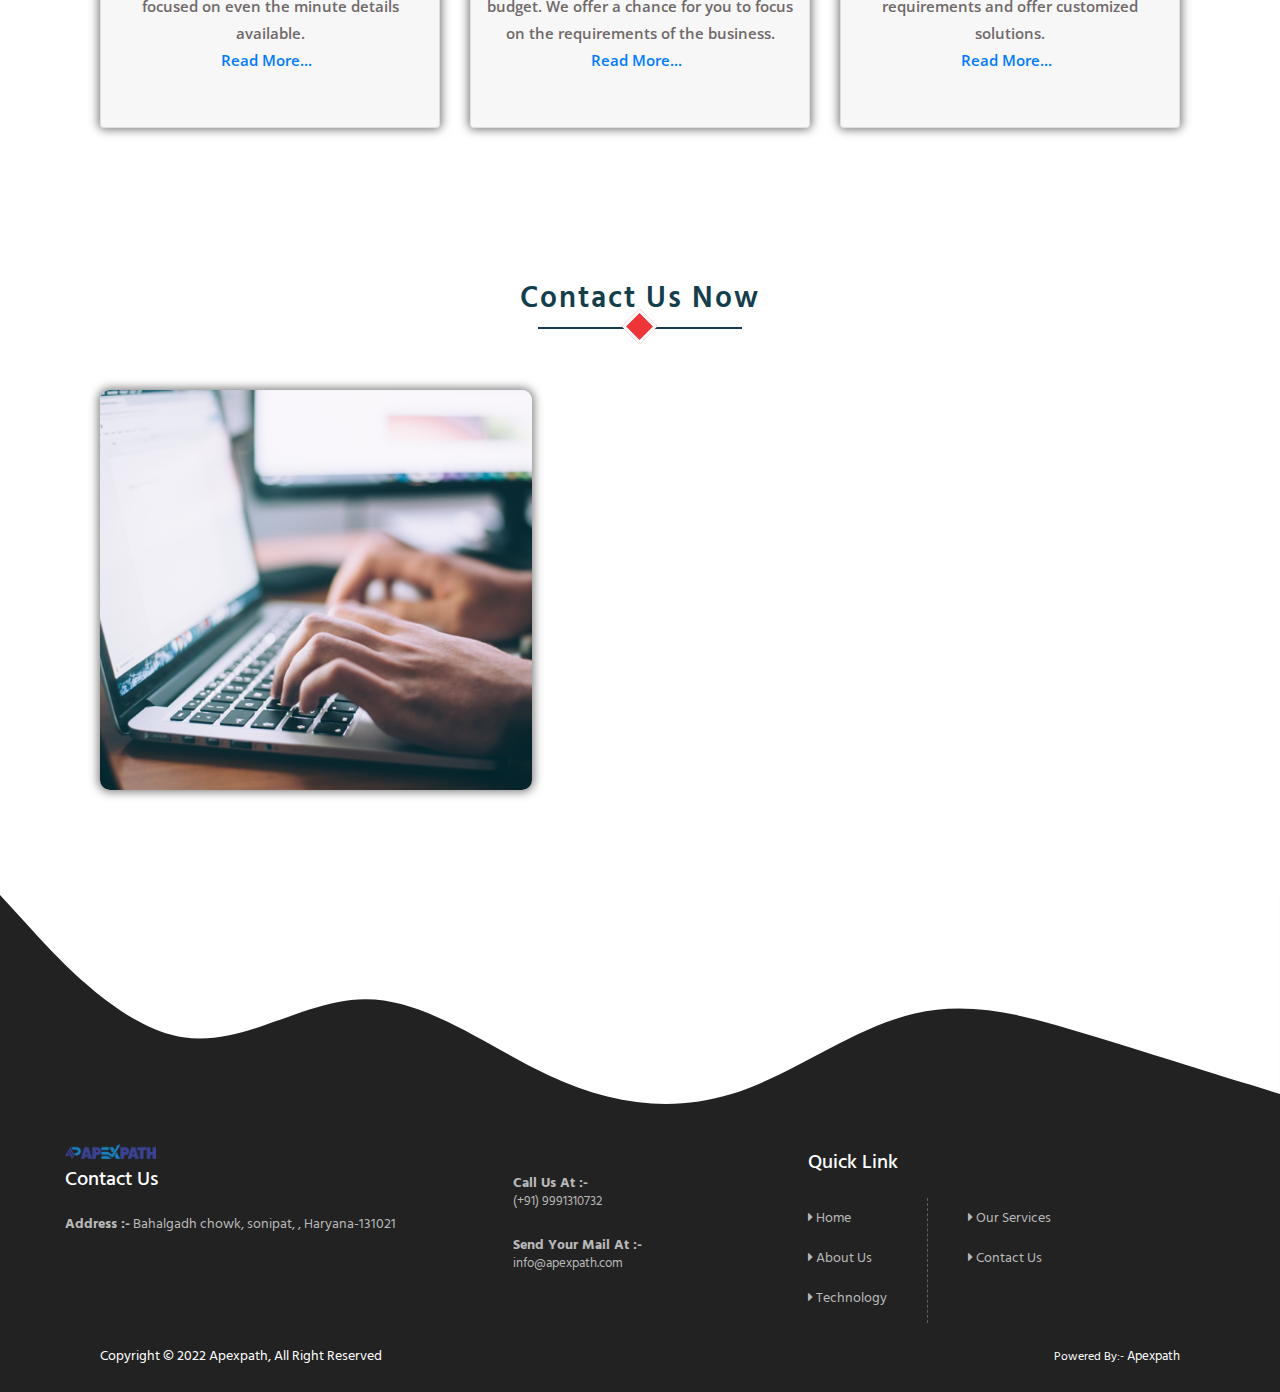
==== commit 6d89a97f: "Upate code" ====
--- a/index.html
+++ b/index.html
@@ -6,6 +6,7 @@
     <link rel="alternate" href="https://apexpath.com/" hreflang="en-US" />
     <meta name="viewport" content="width=device-width, initial-scale=1">
     <title>ApexPath | Software Solution</title>
+    <link rel="icon" href="/img/favicon-16x16.png">
 
     <meta name="Keywords"
         content="Software development,GIS application development,Web application development,Desktop application development,Mobile application development,Web scraping" />
@@ -65,7 +66,7 @@
             <div class="row m-0 m-0">
                 <div class="col-lg-4 col-md-4 col-sm-4">
                     <div class="logo-aria">
-                        <a href="index.html"><img src="img/logo-top.png" class="img-fluid" alt="ApexPath"
+                        <a href="index.html"><img src="img/logo-top-2.png" class="img-fluid" alt="ApexPath"
                                 width="50%"></a>
                     </div>
                 </div>
@@ -672,7 +673,7 @@
             <div class="row m-0 m-0 mob-padding">
                 <div class="col-md-4 mt-3">
                     <div class="logo-aria">
-                        <a href="index.html"><img src="img/logo-top.png" class="img-fluid mb-2" alt="ApexPath"
+                        <a href="index.html"><img src="img/logo-top-2.png" class="img-fluid mb-2" alt="ApexPath"
                                 width="25%"></a>
                     </div>
                     <h5 class="pb-3 text-white">Contact Us</h5>
